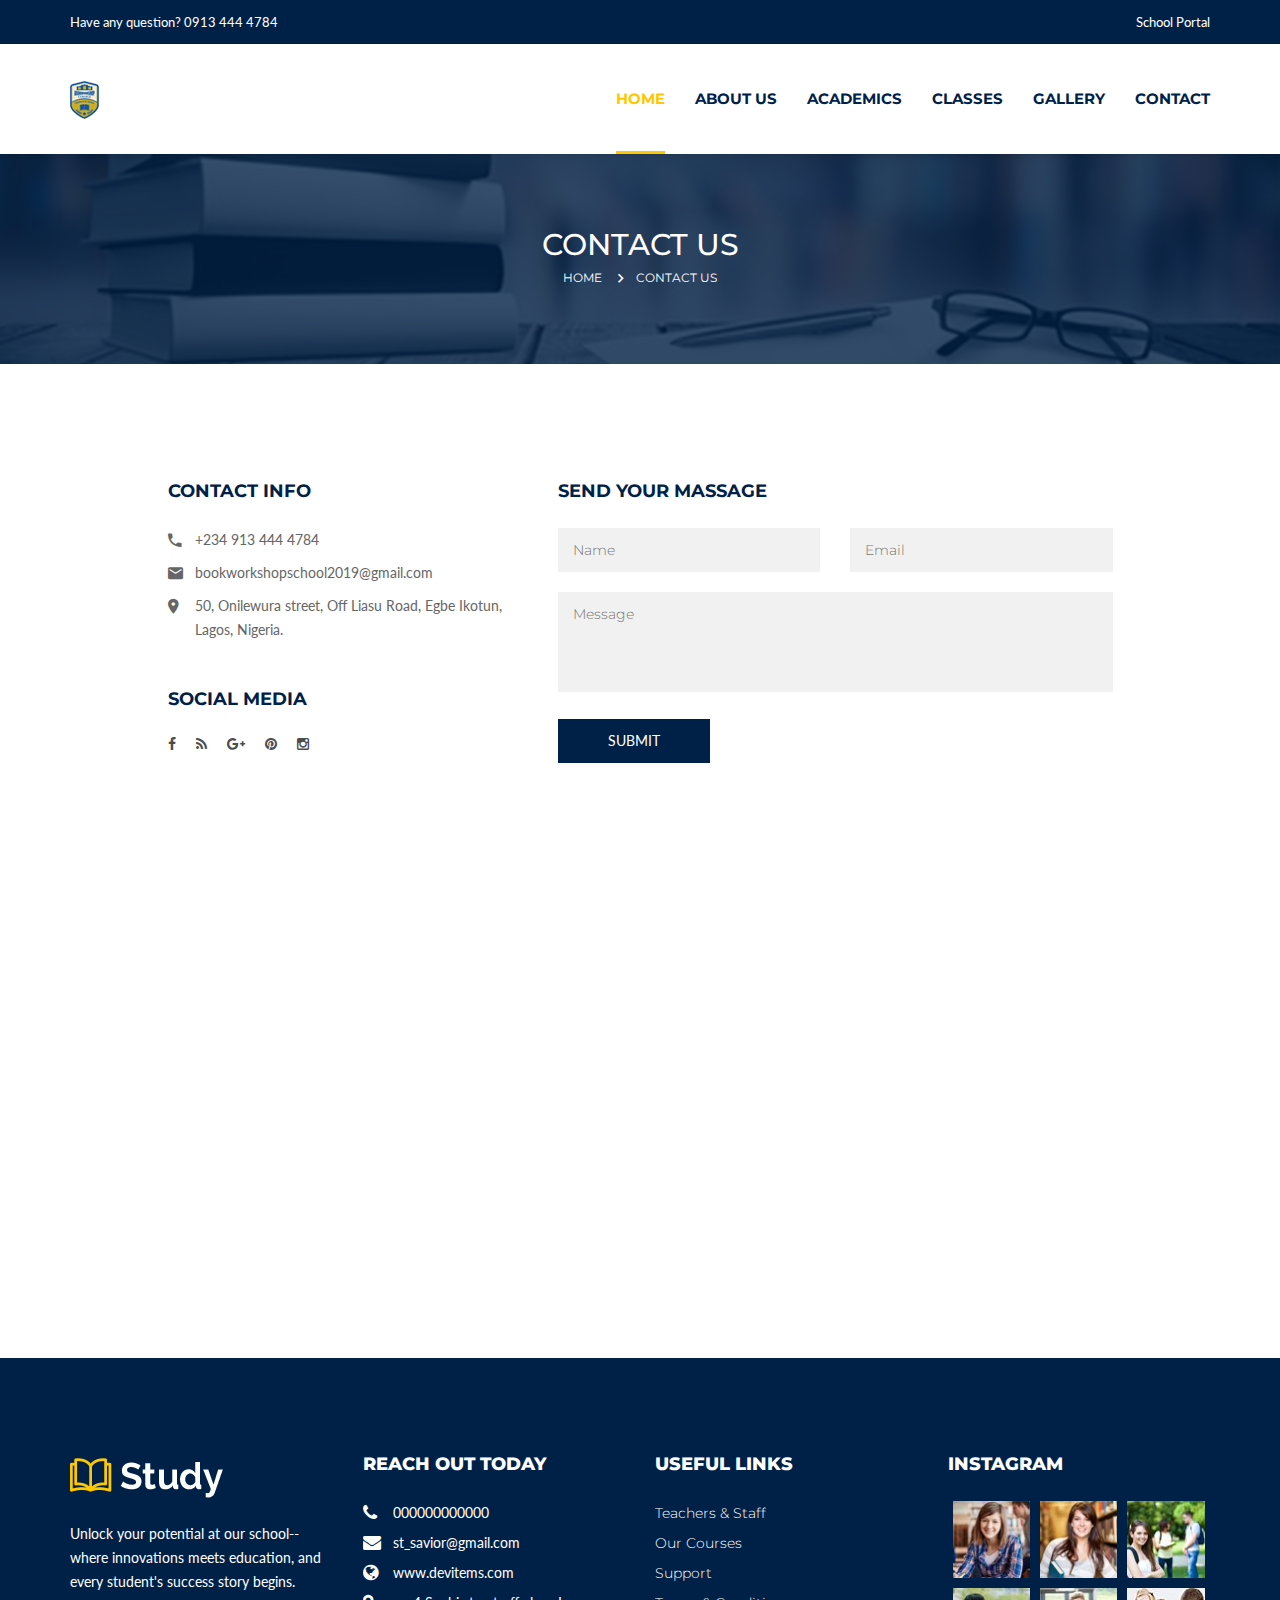
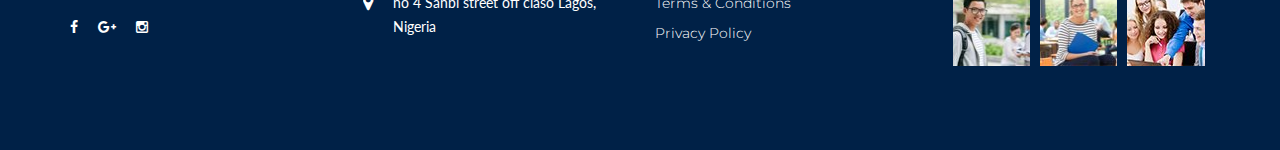
==== contact.html @ 16263ca1 "done" ====
<!doctype html>
<html class="no-js" lang="en">

<!-- Mirrored from htmldemo.net/study/study/contact.html by HTTrack Website Copier/3.x [XR&CO'2014], Wed, 28 Feb 2024 09:26:47 GMT -->
<head>
    <meta charset="utf-8">
    <meta http-equiv="x-ua-compatible" content="ie=edge">
    <title> Bookworkshop Schools | Contact </title>
    <meta name="description" content="">
    <meta name="viewport" content="width=device-width, initial-scale=1">
    
    <!-- favicon -->		
    <link rel="shortcut icon" type="image/x-icon" href="img/logo/logo.png">
    
    <!-- Bootstrap CSS -->		
    <link rel="stylesheet" href="css/bootstrap.min.css">
    
    <!-- Icon Font CSS -->
    <link rel="stylesheet" href="css/font-awesome.min.css">
    <link rel="stylesheet" href="css/material-design-iconic-font.min.css">
    
    <!-- Plugins CSS -->
    <link rel="stylesheet" href="css/plugins.css">

    <!-- Style CSS -->
    <link rel="stylesheet" href="style.css">

    <!-- Responsive CSS -->
    <link rel="stylesheet" href="css/responsive.css">

    <!-- Modernizr JS -->		
    <script src="js/vendor/modernizr-3.11.2.min.js"></script>
</head>
<body>

<!-- Header Area Start -->
<header class="header-area section">
    <!-- Header Top -->
    <div class="header-top section">
        <div class="container">
            <div class="row">
                <!-- Header Top Left -->
                <div class="header-top-left text-start col-7">
                    <p>Have any question? 0913 444 4784</p>
                </div>
                <!-- Header Top Right -->
                <div class="header-top-right text-end col-5">
                    <ul>
                        <li><a href="#">School Portal</a></li>
                    </ul>
                </div>
            </div>
        </div>
    </div>
    <!-- Header Bottom -->
    <div class="header-bottom bg-white sticker section sticker">
        <div class="container">
            <div class="row">
                <div class="col-sm-12">
                       <!-- Header Logo -->
                    <div class="header-logo float-start">
                        <a href="index.html"><img src="img/logo/logo.png" alt="logo"></a>
                    </div>
                    <!-- Header Buttons -->
                    <!-- <div class="header-buttons float-end">
                        <div class="header-search float-start">
                            <button class="search-toggle"><i class="zmdi zmdi-search"></i></button>
                            <div class="search-form">
                                <form action="#">
                                    <input type="text" placeholder="Search here..." name="search" />
                                    <button type="submit"><i class="zmdi zmdi-search"></i></button>
                                </form>                                
                            </div>
                        </div>
                    </div> -->
                    <!-- Main Menu -->
                    <div class="main-menu float-end hidden-xs">
                        <nav>
                            <ul>
                                <li class="active"><a href="index.html" style="font-size: 15px;"><b>Home</b></a></li>
                                <li><a href="about.html" style="font-size: 15px;"><b>About Us</b></a>
                                <!-- <li><a href="#" style="font-size: 15px;"><b>Primary Section</b></a></li> -->
                                <!-- <li><a href="event.html" style="font-size: 15px;"><b>event</b></a>
                                    <ul class="sub-menu">
                                        <li><a href="event.html">event</a></li>
                                        <li><a href="event-details.html">event Details</a></li>
                                    </ul>
                                </li> -->
                                <li><a href="#" style="font-size: 15px;"><b>Academics</b></a>
                                    <ul class="sub-menu">
                                        <li><a href="#"><b>Primary Section</b></a></li>
                                        <!-- <li><a href="facilities.html"><b>School Facilities</b></a></li> -->
                                        <li><a href="staff.html"><b>Our Staff</b></a></li>
                                    </ul>
                                </li>
                                <li><a href="news.html" style="font-size: 15px;"><b>Classes</b></a></li>
                                <li><a href="gallery.html" style="font-size: 15px;"><b>gallery</b></a></li>
                                <li><a href="contact.html" style="font-size: 15px;"><b>Contact</b></a></li>
                            </ul>
                        </nav>
                    </div>
                    <!-- Mobile Menu -->
                    <div class="mobile-menu"></div>
                </div>
            </div>
        </div>
    </div>   
</header>
<!-- End of Header Area -->

<!-- Page Banner Area Start -->
<div class="page-banner-area overlay section">
    <div class="container">
        <div class="row">
            <!-- Page Banner -->
            <div class="page-banner text-center col-xs-12">
                <h1>contact us</h1>
                <!-- Breadcrumb -->
                <ul class="breadcrumb">
                    <li><a href="index.html">Home</a></li>
                    <li><a href="#">contact us</a></li>
                </ul>
            </div>
        </div>
    </div>
</div>
<!-- End of Page Banner Area -->

<!-- Contact Area Start -->
<div class="contact-area bg-white section pt-120 pb-70">
    <div class="container">
        <div class="contact-wrapper row">
            <div class="col-md-4 offset-lg-1 col-sm-5 col-xs-12 mb-50">
                <!-- Contact Info -->
                <h4>contact info</h4>
                <div class="contact-info">
                    <p><i class="zmdi zmdi-phone"></i><span>+234 913 444 4784</span></p>
                    <p><i class="zmdi zmdi-email"></i><span>bookworkshopschool2019@gmail.com</span></p>
                    <p><i class="zmdi zmdi-pin"></i><span>50, Onilewura street, Off Liasu Road, Egbe Ikotun, Lagos, Nigeria.</span></p>
                </div>
                <!-- Contact Social -->
                <h4>social media</h4>
                <div class="contact-social fix">
                    <a href="www.facebook.html"><i class="fa fa-facebook"></i></a>
                    <a href="#"><i class="fa fa-rss"></i></a>
                    <a href="www.plus.google.html"><i class="fa fa-google-plus"></i></a>
                    <a href="www.pinterest.html"><i class="fa fa-pinterest"></i></a>
                    <a href="www.instagram.html"><i class="fa fa-instagram"></i></a>
                </div>
            </div>
            <!-- Contact Form -->
            <div class="col-lg-6 col-md-8 col-sm-7 col-xs-12">
                <h4>send your massage</h4>
                <form id="contact-form" class="contact-form" action="https://whizthemes.com/mail-php/other/mail.php" method="post">
                    <div class="row">
                        <div class="col-md-6 col-12 mb-20">
                            <input type="text" name="con_name" id="name" placeholder="Name">
                        </div>
                        <div class="col-md-6 col-12 mb-20">
                            <input type="email" name="con_email" id="mail" placeholder="Email">
                        </div>
                        <div class="col-12 mb-20">
                            <textarea name="con_message" id="message" cols="30" rows="10" placeholder="Message"></textarea>
                        </div>
                        <div class="col-12">
                            <button class="btn-submit" type="submit">Submit</button>
                        </div>
                    </div>
                </form>
                <div class="form-message"></div>
            </div>
        </div>
    </div>
</div>
<!-- End of Contact Area -->
       
<!-- Google Map Area Start -->
<div class="section contactMap">
    <iframe src="https://www.google.com/maps/embed?pb=!1m18!1m12!1m3!1d2224905.8379164026!2d-63.27089988050263!3d-2.8569688249815943!2m3!1f0!2f0!3f0!3m2!1i1024!2i768!4f13.1!3m3!1m2!1s0x91e8605342744385%3A0x3d3c6dc1394a7fc7!2sAmazon%20Rainforest!5e0!3m2!1sen!2sbd!4v1635401091721!5m2!1sen!2sbd" style="border:0;" allowfullscreen="" loading="lazy"></iframe>
</div>
<!-- End of Google Map Area -->
       
<!-- Footer Top Area Start -->
<div class="footer-top-area section pt-100 pb-0 pb-xl-4">
    <div class="container">
        <div class="row">
            <!-- Footer Widget -->
            <div class="footer-widget col-lg-3 col-md-6 col-12 mb-50">
                <a class="footer-logo" href="index.html"><img src="img/logo/footer.png" alt="Image"></a>
                <p>Unlock your potential at our school-- where innovations meets education, and every student's success story begins. </p>
                <div class="footer-social">
                    <a target="_blank" rel="noopener" href="https://www.facebook.com/"><i class="fa fa-facebook"></i></a>
                    <!-- <a target="_blank" rel="noopener" href="https://www.rss.com/"><i class="fa fa-rss"></i></a> -->
                    <a target="_blank" rel="noopener" href="https://www.plus.google.com/"><i class="fa fa-google-plus"></i></a>
                    <!-- <a target="_blank" rel="noopener" href="https://www.pinterest.com/"><i class="fa fa-pinterest"></i></a> -->
                    <a target="_blank" rel="noopener" href="https://www.instagram.com/"><i class="fa fa-instagram"></i></a>
                </div>
            </div>
            <!-- Footer Widget -->
            <div class="footer-widget col-lg-3 col-md-6 col-12 mb-50">
                <h3>REACH OUT TODAY</h3>
                <ul>
                    <li><i class="fa fa-phone"></i> <span>000000000000</span></li>
                    <li><i class="fa fa-envelope"></i> <span>st_savior@gmail.com</span></li>
                    <li><i class="fa fa-globe"></i> <span>www.devitems.com</span></li>
                    <li><i class="fa fa-map-marker"></i> <span>no 4 Sanbi street off claso Lagos, Nigeria</span></li>
                </ul>
            </div>
            <!-- Footer Widget -->
            <div class="footer-widget col-lg-3 col-md-6 col-12 mb-50">
                <h3>Useful Links</h3>
                <ul>
                    <li><a href="about.html">Teachers &amp; Staff</a></li>
                    <li><a href="course-details.html">Our Courses</a></li>
                    <!-- <li><a href="courses.html">Courses Categories</a></li> -->
                    <li><a href="contact.html">Support</a></li>
                    <li><a href="contact.html">Terms &amp; Conditions</a></li>
                    <li><a href="contact.html">Privacy Policy</a></li>
                </ul>
            </div>
            <!-- Footer Widget -->
            <div class="footer-widget col-lg-3 col-md-6 col-sm-8 col-12 mb-50">
                <h3>Instagram</h3>
                <div class="instagram-widget">
                    <div><a target="_blank" rel="noopener" href="https://www.instagram.com/"><img src="img/instagram/1.jpg" alt="Image"></a></div>
                    <div><a target="_blank" rel="noopener" href="https://www.instagram.com/"><img src="img/instagram/2.jpg" alt="Image"></a></div>
                    <div><a target="_blank" rel="noopener" href="https://www.instagram.com/"><img src="img/instagram/3.jpg" alt="Image"></a></div>
                    <div><a target="_blank" rel="noopener" href="https://www.instagram.com/"><img src="img/instagram/4.jpg" alt="Image"></a></div>
                    <div><a target="_blank" rel="noopener" href="https://www.instagram.com/"><img src="img/instagram/5.jpg" alt="Image"></a></div>
                    <div><a target="_blank" rel="noopener" href="https://www.instagram.com/"><img src="img/instagram/6.jpg" alt="Image"></a></div>
                </div>
            </div>
        </div>
    </div>
</div>
<!--End of Footer Top Area-->

<!-- Footer Bottom Area Start -->
<!-- <footer class="footer-bottom-area section">
    <div class="container">
        <div class="row">
            <div class="text-start col-md-6 col-sm-12">
                <p class="copyright">© 2022  Study. Made with <i class="fa fa-heart"></i> By <a target="_blank" href="https://hasthemes.com/">HasThemes</a></p>
            </div>
            <div class="text-end col-md-6 col-sm-12">
                <p><a href="contact.html">Privacy Policy</a> , <a href="contact.html">Terms &amp; Conditions</a></p>
            </div>
        </div>
    </div>
</footer> -->
<!-- End of Footer Bottom Area -->

<!-- jquery -->		
<script src="js/vendor/jquery-3.6.0.min.js"></script>
<script src="js/vendor/jquery-migrate-3.3.2.min.js"></script>

<!-- bootstrap JS -->		
<script src="js/bootstrap.bundle.min.js"></script>

<!-- plugins JS -->		
<script src="js/plugins.js"></script>

<!-- main JS
============================================ -->		
<script src="js/main.js"></script>
</body>

<!-- Mirrored from htmldemo.net/study/study/contact.html by HTTrack Website Copier/3.x [XR&CO'2014], Wed, 28 Feb 2024 09:26:48 GMT -->
</html>
---- css/material-design-iconic-font.min.css ----
@font-face{font-family:Material-Design-Iconic-Font;src:url(../fonts/Material-Design-Iconic-Fontd1f1.woff2?v=2.2.0) format('woff2'),url(../fonts/Material-Design-Iconic-Fontd1f1.woff?v=2.2.0) format('woff'),url(../fonts/Material-Design-Iconic-Fontd1f1.ttf?v=2.2.0) format('truetype')}.zmdi{display:inline-block;font:normal normal normal 14px/1 'Material-Design-Iconic-Font';font-size:inherit;text-rendering:auto;-webkit-font-smoothing:antialiased;-moz-osx-font-smoothing:grayscale}.zmdi-hc-lg{font-size:1.33333333em;line-height:.75em;vertical-align:-15%}.zmdi-hc-2x{font-size:2em}.zmdi-hc-3x{font-size:3em}.zmdi-hc-4x{font-size:4em}.zmdi-hc-5x{font-size:5em}.zmdi-hc-fw{width:1.28571429em;text-align:center}.zmdi-hc-ul{padding-left:0;margin-left:2.14285714em;list-style-type:none}.zmdi-hc-ul>li{position:relative}.zmdi-hc-li{position:absolute;left:-2.14285714em;width:2.14285714em;top:.14285714em;text-align:center}.zmdi-hc-li.zmdi-hc-lg{left:-1.85714286em}.zmdi-hc-border{padding:.1em .25em;border:solid .1em #9e9e9e;border-radius:2px}.zmdi-hc-border-circle{padding:.1em .25em;border:solid .1em #9e9e9e;border-radius:50%}.zmdi.pull-left{float:left;margin-right:.15em}.zmdi.pull-right{float:right;margin-left:.15em}.zmdi-hc-spin{-webkit-animation:zmdi-spin 1.5s infinite linear;animation:zmdi-spin 1.5s infinite linear}.zmdi-hc-spin-reverse{-webkit-animation:zmdi-spin-reverse 1.5s infinite linear;animation:zmdi-spin-reverse 1.5s infinite linear}@-webkit-keyframes zmdi-spin{0%{-webkit-transform:rotate(0deg);transform:rotate(0deg)}100%{-webkit-transform:rotate(359deg);transform:rotate(359deg)}}@keyframes zmdi-spin{0%{-webkit-transform:rotate(0deg);transform:rotate(0deg)}100%{-webkit-transform:rotate(359deg);transform:rotate(359deg)}}@-webkit-keyframes zmdi-spin-reverse{0%{-webkit-transform:rotate(0deg);transform:rotate(0deg)}100%{-webkit-transform:rotate(-359deg);transform:rotate(-359deg)}}@keyframes zmdi-spin-reverse{0%{-webkit-transform:rotate(0deg);transform:rotate(0deg)}100%{-webkit-transform:rotate(-359deg);transform:rotate(-359deg)}}.zmdi-hc-rotate-90{-webkit-transform:rotate(90deg);-ms-transform:rotate(90deg);transform:rotate(90deg)}.zmdi-hc-rotate-180{-webkit-transform:rotate(180deg);-ms-transform:rotate(180deg);transform:rotate(180deg)}.zmdi-hc-rotate-270{-webkit-transform:rotate(270deg);-ms-transform:rotate(270deg);transform:rotate(270deg)}.zmdi-hc-flip-horizontal{-webkit-transform:scale(-1,1);-ms-transform:scale(-1,1);transform:scale(-1,1)}.zmdi-hc-flip-vertical{-webkit-transform:scale(1,-1);-ms-transform:scale(1,-1);transform:scale(1,-1)}.zmdi-hc-stack{position:relative;display:inline-block;width:2em;height:2em;line-height:2em;vertical-align:middle}.zmdi-hc-stack-1x,.zmdi-hc-stack-2x{position:absolute;left:0;width:100%;text-align:center}.zmdi-hc-stack-1x{line-height:inherit}.zmdi-hc-stack-2x{font-size:2em}.zmdi-hc-inverse{color:#fff}.zmdi-3d-rotation:before{content:'\f101'}.zmdi-airplane-off:before{content:'\f102'}.zmdi-airplane:before{content:'\f103'}.zmdi-album:before{content:'\f104'}.zmdi-archive:before{content:'\f105'}.zmdi-assignment-account:before{content:'\f106'}.zmdi-assignment-alert:before{content:'\f107'}.zmdi-assignment-check:before{content:'\f108'}.zmdi-assignment-o:before{content:'\f109'}.zmdi-assignment-return:before{content:'\f10a'}.zmdi-assignment-returned:before{content:'\f10b'}.zmdi-assignment:before{content:'\f10c'}.zmdi-attachment-alt:before{content:'\f10d'}.zmdi-attachment:before{content:'\f10e'}.zmdi-audio:before{content:'\f10f'}.zmdi-badge-check:before{content:'\f110'}.zmdi-balance-wallet:before{content:'\f111'}.zmdi-balance:before{content:'\f112'}.zmdi-battery-alert:before{content:'\f113'}.zmdi-battery-flash:before{content:'\f114'}.zmdi-battery-unknown:before{content:'\f115'}.zmdi-battery:before{content:'\f116'}.zmdi-bike:before{content:'\f117'}.zmdi-block-alt:before{content:'\f118'}.zmdi-block:before{content:'\f119'}.zmdi-boat:before{content:'\f11a'}.zmdi-book-image:before{content:'\f11b'}.zmdi-book:before{content:'\f11c'}.zmdi-bookmark-outline:before{content:'\f11d'}.zmdi-bookmark:before{content:'\f11e'}.zmdi-brush:before{content:'\f11f'}.zmdi-bug:before{content:'\f120'}.zmdi-bus:before{content:'\f121'}.zmdi-cake:before{content:'\f122'}.zmdi-car-taxi:before{content:'\f123'}.zmdi-car-wash:before{content:'\f124'}.zmdi-car:before{content:'\f125'}.zmdi-card-giftcard:before{content:'\f126'}.zmdi-card-membership:before{content:'\f127'}.zmdi-card-travel:before{content:'\f128'}.zmdi-card:before{content:'\f129'}.zmdi-case-check:before{content:'\f12a'}.zmdi-case-download:before{content:'\f12b'}.zmdi-case-play:before{content:'\f12c'}.zmdi-case:before{content:'\f12d'}.zmdi-cast-connected:before{content:'\f12e'}.zmdi-cast:before{content:'\f12f'}.zmdi-chart-donut:before{content:'\f130'}.zmdi-chart:before{content:'\f131'}.zmdi-city-alt:before{content:'\f132'}.zmdi-city:before{content:'\f133'}.zmdi-close-circle-o:before{content:'\f134'}.zmdi-close-circle:before{content:'\f135'}.zmdi-close:before{content:'\f136'}.zmdi-cocktail:before{content:'\f137'}.zmdi-code-setting:before{content:'\f138'}.zmdi-code-smartphone:before{content:'\f139'}.zmdi-code:before{content:'\f13a'}.zmdi-coffee:before{content:'\f13b'}.zmdi-collection-bookmark:before{content:'\f13c'}.zmdi-collection-case-play:before{content:'\f13d'}.zmdi-collection-folder-image:before{content:'\f13e'}.zmdi-collection-image-o:before{content:'\f13f'}.zmdi-collection-image:before{content:'\f140'}.zmdi-collection-item-1:before{content:'\f141'}.zmdi-collection-item-2:before{content:'\f142'}.zmdi-collection-item-3:before{content:'\f143'}.zmdi-collection-item-4:before{content:'\f144'}.zmdi-collection-item-5:before{content:'\f145'}.zmdi-collection-item-6:before{content:'\f146'}.zmdi-collection-item-7:before{content:'\f147'}.zmdi-collection-item-8:before{content:'\f148'}.zmdi-collection-item-9-plus:before{content:'\f149'}.zmdi-collection-item-9:before{content:'\f14a'}.zmdi-collection-item:before{content:'\f14b'}.zmdi-collection-music:before{content:'\f14c'}.zmdi-collection-pdf:before{content:'\f14d'}.zmdi-collection-plus:before{content:'\f14e'}.zmdi-collection-speaker:before{content:'\f14f'}.zmdi-collection-text:before{content:'\f150'}.zmdi-collection-video:before{content:'\f151'}.zmdi-compass:before{content:'\f152'}.zmdi-cutlery:before{content:'\f153'}.zmdi-delete:before{content:'\f154'}.zmdi-dialpad:before{content:'\f155'}.zmdi-dns:before{content:'\f156'}.zmdi-drink:before{content:'\f157'}.zmdi-edit:before{content:'\f158'}.zmdi-email-open:before{content:'\f159'}.zmdi-email:before{content:'\f15a'}.zmdi-eye-off:before{content:'\f15b'}.zmdi-eye:before{content:'\f15c'}.zmdi-eyedropper:before{content:'\f15d'}.zmdi-favorite-outline:before{content:'\f15e'}.zmdi-favorite:before{content:'\f15f'}.zmdi-filter-list:before{content:'\f160'}.zmdi-fire:before{content:'\f161'}.zmdi-flag:before{content:'\f162'}.zmdi-flare:before{content:'\f163'}.zmdi-flash-auto:before{content:'\f164'}.zmdi-flash-off:before{content:'\f165'}.zmdi-flash:before{content:'\f166'}.zmdi-flip:before{content:'\f167'}.zmdi-flower-alt:before{content:'\f168'}.zmdi-flower:before{content:'\f169'}.zmdi-font:before{content:'\f16a'}.zmdi-fullscreen-alt:before{content:'\f16b'}.zmdi-fullscreen-exit:before{content:'\f16c'}.zmdi-fullscreen:before{content:'\f16d'}.zmdi-functions:before{content:'\f16e'}.zmdi-gas-station:before{content:'\f16f'}.zmdi-gesture:before{content:'\f170'}.zmdi-globe-alt:before{content:'\f171'}.zmdi-globe-lock:before{content:'\f172'}.zmdi-globe:before{content:'\f173'}.zmdi-graduation-cap:before{content:'\f174'}.zmdi-home:before{content:'\f175'}.zmdi-hospital-alt:before{content:'\f176'}.zmdi-hospital:before{content:'\f177'}.zmdi-hotel:before{content:'\f178'}.zmdi-hourglass-alt:before{content:'\f179'}.zmdi-hourglass-outline:before{content:'\f17a'}.zmdi-hourglass:before{content:'\f17b'}.zmdi-http:before{content:'\f17c'}.zmdi-image-alt:before{content:'\f17d'}.zmdi-image-o:before{content:'\f17e'}.zmdi-image:before{content:'\f17f'}.zmdi-inbox:before{content:'\f180'}.zmdi-invert-colors-off:before{content:'\f181'}.zmdi-invert-colors:before{content:'\f182'}.zmdi-key:before{content:'\f183'}.zmdi-label-alt-outline:before{content:'\f184'}.zmdi-label-alt:before{content:'\f185'}.zmdi-label-heart:before{content:'\f186'}.zmdi-label:before{content:'\f187'}.zmdi-labels:before{content:'\f188'}.zmdi-lamp:before{content:'\f189'}.zmdi-landscape:before{content:'\f18a'}.zmdi-layers-off:before{content:'\f18b'}.zmdi-layers:before{content:'\f18c'}.zmdi-library:before{content:'\f18d'}.zmdi-link:before{content:'\f18e'}.zmdi-lock-open:before{content:'\f18f'}.zmdi-lock-outline:before{content:'\f190'}.zmdi-lock:before{content:'\f191'}.zmdi-mail-reply-all:before{content:'\f192'}.zmdi-mail-reply:before{content:'\f193'}.zmdi-mail-send:before{content:'\f194'}.zmdi-mall:before{content:'\f195'}.zmdi-map:before{content:'\f196'}.zmdi-menu:before{content:'\f197'}.zmdi-money-box:before{content:'\f198'}.zmdi-money-off:before{content:'\f199'}.zmdi-money:before{content:'\f19a'}.zmdi-more-vert:before{content:'\f19b'}.zmdi-more:before{content:'\f19c'}.zmdi-movie-alt:before{content:'\f19d'}.zmdi-movie:before{content:'\f19e'}.zmdi-nature-people:before{content:'\f19f'}.zmdi-nature:before{content:'\f1a0'}.zmdi-navigation:before{content:'\f1a1'}.zmdi-open-in-browser:before{content:'\f1a2'}.zmdi-open-in-new:before{content:'\f1a3'}.zmdi-palette:before{content:'\f1a4'}.zmdi-parking:before{content:'\f1a5'}.zmdi-pin-account:before{content:'\f1a6'}.zmdi-pin-assistant:before{content:'\f1a7'}.zmdi-pin-drop:before{content:'\f1a8'}.zmdi-pin-help:before{content:'\f1a9'}.zmdi-pin-off:before{content:'\f1aa'}.zmdi-pin:before{content:'\f1ab'}.zmdi-pizza:before{content:'\f1ac'}.zmdi-plaster:before{content:'\f1ad'}.zmdi-power-setting:before{content:'\f1ae'}.zmdi-power:before{content:'\f1af'}.zmdi-print:before{content:'\f1b0'}.zmdi-puzzle-piece:before{content:'\f1b1'}.zmdi-quote:before{content:'\f1b2'}.zmdi-railway:before{content:'\f1b3'}.zmdi-receipt:before{content:'\f1b4'}.zmdi-refresh-alt:before{content:'\f1b5'}.zmdi-refresh-sync-alert:before{content:'\f1b6'}.zmdi-refresh-sync-off:before{content:'\f1b7'}.zmdi-refresh-sync:before{content:'\f1b8'}.zmdi-refresh:before{content:'\f1b9'}.zmdi-roller:before{content:'\f1ba'}.zmdi-ruler:before{content:'\f1bb'}.zmdi-scissors:before{content:'\f1bc'}.zmdi-screen-rotation-lock:before{content:'\f1bd'}.zmdi-screen-rotation:before{content:'\f1be'}.zmdi-search-for:before{content:'\f1bf'}.zmdi-search-in-file:before{content:'\f1c0'}.zmdi-search-in-page:before{content:'\f1c1'}.zmdi-search-replace:before{content:'\f1c2'}.zmdi-search:before{content:'\f1c3'}.zmdi-seat:before{content:'\f1c4'}.zmdi-settings-square:before{content:'\f1c5'}.zmdi-settings:before{content:'\f1c6'}.zmdi-shield-check:before{content:'\f1c7'}.zmdi-shield-security:before{content:'\f1c8'}.zmdi-shopping-basket:before{content:'\f1c9'}.zmdi-shopping-cart-plus:before{content:'\f1ca'}.zmdi-shopping-cart:before{content:'\f1cb'}.zmdi-sign-in:before{content:'\f1cc'}.zmdi-sort-amount-asc:before{content:'\f1cd'}.zmdi-sort-amount-desc:before{content:'\f1ce'}.zmdi-sort-asc:before{content:'\f1cf'}.zmdi-sort-desc:before{content:'\f1d0'}.zmdi-spellcheck:before{content:'\f1d1'}.zmdi-storage:before{content:'\f1d2'}.zmdi-store-24:before{content:'\f1d3'}.zmdi-store:before{content:'\f1d4'}.zmdi-subway:before{content:'\f1d5'}.zmdi-sun:before{content:'\f1d6'}.zmdi-tab-unselected:before{content:'\f1d7'}.zmdi-tab:before{content:'\f1d8'}.zmdi-tag-close:before{content:'\f1d9'}.zmdi-tag-more:before{content:'\f1da'}.zmdi-tag:before{content:'\f1db'}.zmdi-thumb-down:before{content:'\f1dc'}.zmdi-thumb-up-down:before{content:'\f1dd'}.zmdi-thumb-up:before{content:'\f1de'}.zmdi-ticket-star:before{content:'\f1df'}.zmdi-toll:before{content:'\f1e0'}.zmdi-toys:before{content:'\f1e1'}.zmdi-traffic:before{content:'\f1e2'}.zmdi-translate:before{content:'\f1e3'}.zmdi-triangle-down:before{content:'\f1e4'}.zmdi-triangle-up:before{content:'\f1e5'}.zmdi-truck:before{content:'\f1e6'}.zmdi-turning-sign:before{content:'\f1e7'}.zmdi-wallpaper:before{content:'\f1e8'}.zmdi-washing-machine:before{content:'\f1e9'}.zmdi-window-maximize:before{content:'\f1ea'}.zmdi-window-minimize:before{content:'\f1eb'}.zmdi-window-restore:before{content:'\f1ec'}.zmdi-wrench:before{content:'\f1ed'}.zmdi-zoom-in:before{content:'\f1ee'}.zmdi-zoom-out:before{content:'\f1ef'}.zmdi-alert-circle-o:before{content:'\f1f0'}.zmdi-alert-circle:before{content:'\f1f1'}.zmdi-alert-octagon:before{content:'\f1f2'}.zmdi-alert-polygon:before{content:'\f1f3'}.zmdi-alert-triangle:before{content:'\f1f4'}.zmdi-help-outline:before{content:'\f1f5'}.zmdi-help:before{content:'\f1f6'}.zmdi-info-outline:before{content:'\f1f7'}.zmdi-info:before{content:'\f1f8'}.zmdi-notifications-active:before{content:'\f1f9'}.zmdi-notifications-add:before{content:'\f1fa'}.zmdi-notifications-none:before{content:'\f1fb'}.zmdi-notifications-off:before{content:'\f1fc'}.zmdi-notifications-paused:before{content:'\f1fd'}.zmdi-notifications:before{content:'\f1fe'}.zmdi-account-add:before{content:'\f1ff'}.zmdi-account-box-mail:before{content:'\f200'}.zmdi-account-box-o:before{content:'\f201'}.zmdi-account-box-phone:before{content:'\f202'}.zmdi-account-box:before{content:'\f203'}.zmdi-account-calendar:before{content:'\f204'}.zmdi-account-circle:before{content:'\f205'}.zmdi-account-o:before{content:'\f206'}.zmdi-account:before{content:'\f207'}.zmdi-accounts-add:before{content:'\f208'}.zmdi-accounts-alt:before{content:'\f209'}.zmdi-accounts-list-alt:before{content:'\f20a'}.zmdi-accounts-list:before{content:'\f20b'}.zmdi-accounts-outline:before{content:'\f20c'}.zmdi-accounts:before{content:'\f20d'}.zmdi-face:before{content:'\f20e'}.zmdi-female:before{content:'\f20f'}.zmdi-male-alt:before{content:'\f210'}.zmdi-male-female:before{content:'\f211'}.zmdi-male:before{content:'\f212'}.zmdi-mood-bad:before{content:'\f213'}.zmdi-mood:before{content:'\f214'}.zmdi-run:before{content:'\f215'}.zmdi-walk:before{content:'\f216'}.zmdi-cloud-box:before{content:'\f217'}.zmdi-cloud-circle:before{content:'\f218'}.zmdi-cloud-done:before{content:'\f219'}.zmdi-cloud-download:before{content:'\f21a'}.zmdi-cloud-off:before{content:'\f21b'}.zmdi-cloud-outline-alt:before{content:'\f21c'}.zmdi-cloud-outline:before{content:'\f21d'}.zmdi-cloud-upload:before{content:'\f21e'}.zmdi-cloud:before{content:'\f21f'}.zmdi-download:before{content:'\f220'}.zmdi-file-plus:before{content:'\f221'}.zmdi-file-text:before{content:'\f222'}.zmdi-file:before{content:'\f223'}.zmdi-folder-outline:before{content:'\f224'}.zmdi-folder-person:before{content:'\f225'}.zmdi-folder-star-alt:before{content:'\f226'}.zmdi-folder-star:before{content:'\f227'}.zmdi-folder:before{content:'\f228'}.zmdi-gif:before{content:'\f229'}.zmdi-upload:before{content:'\f22a'}.zmdi-border-all:before{content:'\f22b'}.zmdi-border-bottom:before{content:'\f22c'}.zmdi-border-clear:before{content:'\f22d'}.zmdi-border-color:before{content:'\f22e'}.zmdi-border-horizontal:before{content:'\f22f'}.zmdi-border-inner:before{content:'\f230'}.zmdi-border-left:before{content:'\f231'}.zmdi-border-outer:before{content:'\f232'}.zmdi-border-right:before{content:'\f233'}.zmdi-border-style:before{content:'\f234'}.zmdi-border-top:before{content:'\f235'}.zmdi-border-vertical:before{content:'\f236'}.zmdi-copy:before{content:'\f237'}.zmdi-crop:before{content:'\f238'}.zmdi-format-align-center:before{content:'\f239'}.zmdi-format-align-justify:before{content:'\f23a'}.zmdi-format-align-left:before{content:'\f23b'}.zmdi-format-align-right:before{content:'\f23c'}.zmdi-format-bold:before{content:'\f23d'}.zmdi-format-clear-all:before{content:'\f23e'}.zmdi-format-clear:before{content:'\f23f'}.zmdi-format-color-fill:before{content:'\f240'}.zmdi-format-color-reset:before{content:'\f241'}.zmdi-format-color-text:before{content:'\f242'}.zmdi-format-indent-decrease:before{content:'\f243'}.zmdi-format-indent-increase:before{content:'\f244'}.zmdi-format-italic:before{content:'\f245'}.zmdi-format-line-spacing:before{content:'\f246'}.zmdi-format-list-bulleted:before{content:'\f247'}.zmdi-format-list-numbered:before{content:'\f248'}.zmdi-format-ltr:before{content:'\f249'}.zmdi-format-rtl:before{content:'\f24a'}.zmdi-format-size:before{content:'\f24b'}.zmdi-format-strikethrough-s:before{content:'\f24c'}.zmdi-format-strikethrough:before{content:'\f24d'}.zmdi-format-subject:before{content:'\f24e'}.zmdi-format-underlined:before{content:'\f24f'}.zmdi-format-valign-bottom:before{content:'\f250'}.zmdi-format-valign-center:before{content:'\f251'}.zmdi-format-valign-top:before{content:'\f252'}.zmdi-redo:before{content:'\f253'}.zmdi-select-all:before{content:'\f254'}.zmdi-space-bar:before{content:'\f255'}.zmdi-text-format:before{content:'\f256'}.zmdi-transform:before{content:'\f257'}.zmdi-undo:before{content:'\f258'}.zmdi-wrap-text:before{content:'\f259'}.zmdi-comment-alert:before{content:'\f25a'}.zmdi-comment-alt-text:before{content:'\f25b'}.zmdi-comment-alt:before{content:'\f25c'}.zmdi-comment-edit:before{content:'\f25d'}.zmdi-comment-image:before{content:'\f25e'}.zmdi-comment-list:before{content:'\f25f'}.zmdi-comment-more:before{content:'\f260'}.zmdi-comment-outline:before{content:'\f261'}.zmdi-comment-text-alt:before{content:'\f262'}.zmdi-comment-text:before{content:'\f263'}.zmdi-comment-video:before{content:'\f264'}.zmdi-comment:before{content:'\f265'}.zmdi-comments:before{content:'\f266'}.zmdi-check-all:before{content:'\f267'}.zmdi-check-circle-u:before{content:'\f268'}.zmdi-check-circle:before{content:'\f269'}.zmdi-check-square:before{content:'\f26a'}.zmdi-check:before{content:'\f26b'}.zmdi-circle-o:before{content:'\f26c'}.zmdi-circle:before{content:'\f26d'}.zmdi-dot-circle-alt:before{content:'\f26e'}.zmdi-dot-circle:before{content:'\f26f'}.zmdi-minus-circle-outline:before{content:'\f270'}.zmdi-minus-circle:before{content:'\f271'}.zmdi-minus-square:before{content:'\f272'}.zmdi-minus:before{content:'\f273'}.zmdi-plus-circle-o-duplicate:before{content:'\f274'}.zmdi-plus-circle-o:before{content:'\f275'}.zmdi-plus-circle:before{content:'\f276'}.zmdi-plus-square:before{content:'\f277'}.zmdi-plus:before{content:'\f278'}.zmdi-square-o:before{content:'\f279'}.zmdi-star-circle:before{content:'\f27a'}.zmdi-star-half:before{content:'\f27b'}.zmdi-star-outline:before{content:'\f27c'}.zmdi-star:before{content:'\f27d'}.zmdi-bluetooth-connected:before{content:'\f27e'}.zmdi-bluetooth-off:before{content:'\f27f'}.zmdi-bluetooth-search:before{content:'\f280'}.zmdi-bluetooth-setting:before{content:'\f281'}.zmdi-bluetooth:before{content:'\f282'}.zmdi-camera-add:before{content:'\f283'}.zmdi-camera-alt:before{content:'\f284'}.zmdi-camera-bw:before{content:'\f285'}.zmdi-camera-front:before{content:'\f286'}.zmdi-camera-mic:before{content:'\f287'}.zmdi-camera-party-mode:before{content:'\f288'}.zmdi-camera-rear:before{content:'\f289'}.zmdi-camera-roll:before{content:'\f28a'}.zmdi-camera-switch:before{content:'\f28b'}.zmdi-camera:before{content:'\f28c'}.zmdi-card-alert:before{content:'\f28d'}.zmdi-card-off:before{content:'\f28e'}.zmdi-card-sd:before{content:'\f28f'}.zmdi-card-sim:before{content:'\f290'}.zmdi-desktop-mac:before{content:'\f291'}.zmdi-desktop-windows:before{content:'\f292'}.zmdi-device-hub:before{content:'\f293'}.zmdi-devices-off:before{content:'\f294'}.zmdi-devices:before{content:'\f295'}.zmdi-dock:before{content:'\f296'}.zmdi-floppy:before{content:'\f297'}.zmdi-gamepad:before{content:'\f298'}.zmdi-gps-dot:before{content:'\f299'}.zmdi-gps-off:before{content:'\f29a'}.zmdi-gps:before{content:'\f29b'}.zmdi-headset-mic:before{content:'\f29c'}.zmdi-headset:before{content:'\f29d'}.zmdi-input-antenna:before{content:'\f29e'}.zmdi-input-composite:before{content:'\f29f'}.zmdi-input-hdmi:before{content:'\f2a0'}.zmdi-input-power:before{content:'\f2a1'}.zmdi-input-svideo:before{content:'\f2a2'}.zmdi-keyboard-hide:before{content:'\f2a3'}.zmdi-keyboard:before{content:'\f2a4'}.zmdi-laptop-chromebook:before{content:'\f2a5'}.zmdi-laptop-mac:before{content:'\f2a6'}.zmdi-laptop:before{content:'\f2a7'}.zmdi-mic-off:before{content:'\f2a8'}.zmdi-mic-outline:before{content:'\f2a9'}.zmdi-mic-setting:before{content:'\f2aa'}.zmdi-mic:before{content:'\f2ab'}.zmdi-mouse:before{content:'\f2ac'}.zmdi-network-alert:before{content:'\f2ad'}.zmdi-network-locked:before{content:'\f2ae'}.zmdi-network-off:before{content:'\f2af'}.zmdi-network-outline:before{content:'\f2b0'}.zmdi-network-setting:before{content:'\f2b1'}.zmdi-network:before{content:'\f2b2'}.zmdi-phone-bluetooth:before{content:'\f2b3'}.zmdi-phone-end:before{content:'\f2b4'}.zmdi-phone-forwarded:before{content:'\f2b5'}.zmdi-phone-in-talk:before{content:'\f2b6'}.zmdi-phone-locked:before{content:'\f2b7'}.zmdi-phone-missed:before{content:'\f2b8'}.zmdi-phone-msg:before{content:'\f2b9'}.zmdi-phone-paused:before{content:'\f2ba'}.zmdi-phone-ring:before{content:'\f2bb'}.zmdi-phone-setting:before{content:'\f2bc'}.zmdi-phone-sip:before{content:'\f2bd'}.zmdi-phone:before{content:'\f2be'}.zmdi-portable-wifi-changes:before{content:'\f2bf'}.zmdi-portable-wifi-off:before{content:'\f2c0'}.zmdi-portable-wifi:before{content:'\f2c1'}.zmdi-radio:before{content:'\f2c2'}.zmdi-reader:before{content:'\f2c3'}.zmdi-remote-control-alt:before{content:'\f2c4'}.zmdi-remote-control:before{content:'\f2c5'}.zmdi-router:before{content:'\f2c6'}.zmdi-scanner:before{content:'\f2c7'}.zmdi-smartphone-android:before{content:'\f2c8'}.zmdi-smartphone-download:before{content:'\f2c9'}.zmdi-smartphone-erase:before{content:'\f2ca'}.zmdi-smartphone-info:before{content:'\f2cb'}.zmdi-smartphone-iphone:before{content:'\f2cc'}.zmdi-smartphone-landscape-lock:before{content:'\f2cd'}.zmdi-smartphone-landscape:before{content:'\f2ce'}.zmdi-smartphone-lock:before{content:'\f2cf'}.zmdi-smartphone-portrait-lock:before{content:'\f2d0'}.zmdi-smartphone-ring:before{content:'\f2d1'}.zmdi-smartphone-setting:before{content:'\f2d2'}.zmdi-smartphone-setup:before{content:'\f2d3'}.zmdi-smartphone:before{content:'\f2d4'}.zmdi-speaker:before{content:'\f2d5'}.zmdi-tablet-android:before{content:'\f2d6'}.zmdi-tablet-mac:before{content:'\f2d7'}.zmdi-tablet:before{content:'\f2d8'}.zmdi-tv-alt-play:before{content:'\f2d9'}.zmdi-tv-list:before{content:'\f2da'}.zmdi-tv-play:before{content:'\f2db'}.zmdi-tv:before{content:'\f2dc'}.zmdi-usb:before{content:'\f2dd'}.zmdi-videocam-off:before{content:'\f2de'}.zmdi-videocam-switch:before{content:'\f2df'}.zmdi-videocam:before{content:'\f2e0'}.zmdi-watch:before{content:'\f2e1'}.zmdi-wifi-alt-2:before{content:'\f2e2'}.zmdi-wifi-alt:before{content:'\f2e3'}.zmdi-wifi-info:before{content:'\f2e4'}.zmdi-wifi-lock:before{content:'\f2e5'}.zmdi-wifi-off:before{content:'\f2e6'}.zmdi-wifi-outline:before{content:'\f2e7'}.zmdi-wifi:before{content:'\f2e8'}.zmdi-arrow-left-bottom:before{content:'\f2e9'}.zmdi-arrow-left:before{content:'\f2ea'}.zmdi-arrow-merge:before{content:'\f2eb'}.zmdi-arrow-missed:before{content:'\f2ec'}.zmdi-arrow-right-top:before{content:'\f2ed'}.zmdi-arrow-right:before{content:'\f2ee'}.zmdi-arrow-split:before{content:'\f2ef'}.zmdi-arrows:before{content:'\f2f0'}.zmdi-caret-down-circle:before{content:'\f2f1'}.zmdi-caret-down:before{content:'\f2f2'}.zmdi-caret-left-circle:before{content:'\f2f3'}.zmdi-caret-left:before{content:'\f2f4'}.zmdi-caret-right-circle:before{content:'\f2f5'}.zmdi-caret-right:before{content:'\f2f6'}.zmdi-caret-up-circle:before{content:'\f2f7'}.zmdi-caret-up:before{content:'\f2f8'}.zmdi-chevron-down:before{content:'\f2f9'}.zmdi-chevron-left:before{content:'\f2fa'}.zmdi-chevron-right:before{content:'\f2fb'}.zmdi-chevron-up:before{content:'\f2fc'}.zmdi-forward:before{content:'\f2fd'}.zmdi-long-arrow-down:before{content:'\f2fe'}.zmdi-long-arrow-left:before{content:'\f2ff'}.zmdi-long-arrow-return:before{content:'\f300'}.zmdi-long-arrow-right:before{content:'\f301'}.zmdi-long-arrow-tab:before{content:'\f302'}.zmdi-long-arrow-up:before{content:'\f303'}.zmdi-rotate-ccw:before{content:'\f304'}.zmdi-rotate-cw:before{content:'\f305'}.zmdi-rotate-left:before{content:'\f306'}.zmdi-rotate-right:before{content:'\f307'}.zmdi-square-down:before{content:'\f308'}.zmdi-square-right:before{content:'\f309'}.zmdi-swap-alt:before{content:'\f30a'}.zmdi-swap-vertical-circle:before{content:'\f30b'}.zmdi-swap-vertical:before{content:'\f30c'}.zmdi-swap:before{content:'\f30d'}.zmdi-trending-down:before{content:'\f30e'}.zmdi-trending-flat:before{content:'\f30f'}.zmdi-trending-up:before{content:'\f310'}.zmdi-unfold-less:before{content:'\f311'}.zmdi-unfold-more:before{content:'\f312'}.zmdi-apps:before{content:'\f313'}.zmdi-grid-off:before{content:'\f314'}.zmdi-grid:before{content:'\f315'}.zmdi-view-agenda:before{content:'\f316'}.zmdi-view-array:before{content:'\f317'}.zmdi-view-carousel:before{content:'\f318'}.zmdi-view-column:before{content:'\f319'}.zmdi-view-comfy:before{content:'\f31a'}.zmdi-view-compact:before{content:'\f31b'}.zmdi-view-dashboard:before{content:'\f31c'}.zmdi-view-day:before{content:'\f31d'}.zmdi-view-headline:before{content:'\f31e'}.zmdi-view-list-alt:before{content:'\f31f'}.zmdi-view-list:before{content:'\f320'}.zmdi-view-module:before{content:'\f321'}.zmdi-view-quilt:before{content:'\f322'}.zmdi-view-stream:before{content:'\f323'}.zmdi-view-subtitles:before{content:'\f324'}.zmdi-view-toc:before{content:'\f325'}.zmdi-view-web:before{content:'\f326'}.zmdi-view-week:before{content:'\f327'}.zmdi-widgets:before{content:'\f328'}.zmdi-alarm-check:before{content:'\f329'}.zmdi-alarm-off:before{content:'\f32a'}.zmdi-alarm-plus:before{content:'\f32b'}.zmdi-alarm-snooze:before{content:'\f32c'}.zmdi-alarm:before{content:'\f32d'}.zmdi-calendar-alt:before{content:'\f32e'}.zmdi-calendar-check:before{content:'\f32f'}.zmdi-calendar-close:before{content:'\f330'}.zmdi-calendar-note:before{content:'\f331'}.zmdi-calendar:before{content:'\f332'}.zmdi-time-countdown:before{content:'\f333'}.zmdi-time-interval:before{content:'\f334'}.zmdi-time-restore-setting:before{content:'\f335'}.zmdi-time-restore:before{content:'\f336'}.zmdi-time:before{content:'\f337'}.zmdi-timer-off:before{content:'\f338'}.zmdi-timer:before{content:'\f339'}.zmdi-android-alt:before{content:'\f33a'}.zmdi-android:before{content:'\f33b'}.zmdi-apple:before{content:'\f33c'}.zmdi-behance:before{content:'\f33d'}.zmdi-codepen:before{content:'\f33e'}.zmdi-dribbble:before{content:'\f33f'}.zmdi-dropbox:before{content:'\f340'}.zmdi-evernote:before{content:'\f341'}.zmdi-facebook-box:before{content:'\f342'}.zmdi-facebook:before{content:'\f343'}.zmdi-github-box:before{content:'\f344'}.zmdi-github:before{content:'\f345'}.zmdi-google-drive:before{content:'\f346'}.zmdi-google-earth:before{content:'\f347'}.zmdi-google-glass:before{content:'\f348'}.zmdi-google-maps:before{content:'\f349'}.zmdi-google-pages:before{content:'\f34a'}.zmdi-google-play:before{content:'\f34b'}.zmdi-google-plus-box:before{content:'\f34c'}.zmdi-google-plus:before{content:'\f34d'}.zmdi-google:before{content:'\f34e'}.zmdi-instagram:before{content:'\f34f'}.zmdi-language-css3:before{content:'\f350'}.zmdi-language-html5:before{content:'\f351'}.zmdi-language-javascript:before{content:'\f352'}.zmdi-language-python-alt:before{content:'\f353'}.zmdi-language-python:before{content:'\f354'}.zmdi-lastfm:before{content:'\f355'}.zmdi-linkedin-box:before{content:'\f356'}.zmdi-paypal:before{content:'\f357'}.zmdi-pinterest-box:before{content:'\f358'}.zmdi-pocket:before{content:'\f359'}.zmdi-polymer:before{content:'\f35a'}.zmdi-share:before{content:'\f35b'}.zmdi-stackoverflow:before{content:'\f35c'}.zmdi-steam-square:before{content:'\f35d'}.zmdi-steam:before{content:'\f35e'}.zmdi-twitter-box:before{content:'\f35f'}.zmdi-twitter:before{content:'\f360'}.zmdi-vk:before{content:'\f361'}.zmdi-wikipedia:before{content:'\f362'}.zmdi-windows:before{content:'\f363'}.zmdi-aspect-ratio-alt:before{content:'\f364'}.zmdi-aspect-ratio:before{content:'\f365'}.zmdi-blur-circular:before{content:'\f366'}.zmdi-blur-linear:before{content:'\f367'}.zmdi-blur-off:before{content:'\f368'}.zmdi-blur:before{content:'\f369'}.zmdi-brightness-2:before{content:'\f36a'}.zmdi-brightness-3:before{content:'\f36b'}.zmdi-brightness-4:before{content:'\f36c'}.zmdi-brightness-5:before{content:'\f36d'}.zmdi-brightness-6:before{content:'\f36e'}.zmdi-brightness-7:before{content:'\f36f'}.zmdi-brightness-auto:before{content:'\f370'}.zmdi-brightness-setting:before{content:'\f371'}.zmdi-broken-image:before{content:'\f372'}.zmdi-center-focus-strong:before{content:'\f373'}.zmdi-center-focus-weak:before{content:'\f374'}.zmdi-compare:before{content:'\f375'}.zmdi-crop-16-9:before{content:'\f376'}.zmdi-crop-3-2:before{content:'\f377'}.zmdi-crop-5-4:before{content:'\f378'}.zmdi-crop-7-5:before{content:'\f379'}.zmdi-crop-din:before{content:'\f37a'}.zmdi-crop-free:before{content:'\f37b'}.zmdi-crop-landscape:before{content:'\f37c'}.zmdi-crop-portrait:before{content:'\f37d'}.zmdi-crop-square:before{content:'\f37e'}.zmdi-exposure-alt:before{content:'\f37f'}.zmdi-exposure:before{content:'\f380'}.zmdi-filter-b-and-w:before{content:'\f381'}.zmdi-filter-center-focus:before{content:'\f382'}.zmdi-filter-frames:before{content:'\f383'}.zmdi-filter-tilt-shift:before{content:'\f384'}.zmdi-gradient:before{content:'\f385'}.zmdi-grain:before{content:'\f386'}.zmdi-graphic-eq:before{content:'\f387'}.zmdi-hdr-off:before{content:'\f388'}.zmdi-hdr-strong:before{content:'\f389'}.zmdi-hdr-weak:before{content:'\f38a'}.zmdi-hdr:before{content:'\f38b'}.zmdi-iridescent:before{content:'\f38c'}.zmdi-leak-off:before{content:'\f38d'}.zmdi-leak:before{content:'\f38e'}.zmdi-looks:before{content:'\f38f'}.zmdi-loupe:before{content:'\f390'}.zmdi-panorama-horizontal:before{content:'\f391'}.zmdi-panorama-vertical:before{content:'\f392'}.zmdi-panorama-wide-angle:before{content:'\f393'}.zmdi-photo-size-select-large:before{content:'\f394'}.zmdi-photo-size-select-small:before{content:'\f395'}.zmdi-picture-in-picture:before{content:'\f396'}.zmdi-slideshow:before{content:'\f397'}.zmdi-texture:before{content:'\f398'}.zmdi-tonality:before{content:'\f399'}.zmdi-vignette:before{content:'\f39a'}.zmdi-wb-auto:before{content:'\f39b'}.zmdi-eject-alt:before{content:'\f39c'}.zmdi-eject:before{content:'\f39d'}.zmdi-equalizer:before{content:'\f39e'}.zmdi-fast-forward:before{content:'\f39f'}.zmdi-fast-rewind:before{content:'\f3a0'}.zmdi-forward-10:before{content:'\f3a1'}.zmdi-forward-30:before{content:'\f3a2'}.zmdi-forward-5:before{content:'\f3a3'}.zmdi-hearing:before{content:'\f3a4'}.zmdi-pause-circle-outline:before{content:'\f3a5'}.zmdi-pause-circle:before{content:'\f3a6'}.zmdi-pause:before{content:'\f3a7'}.zmdi-play-circle-outline:before{content:'\f3a8'}.zmdi-play-circle:before{content:'\f3a9'}.zmdi-play:before{content:'\f3aa'}.zmdi-playlist-audio:before{content:'\f3ab'}.zmdi-playlist-plus:before{content:'\f3ac'}.zmdi-repeat-one:before{content:'\f3ad'}.zmdi-repeat:before{content:'\f3ae'}.zmdi-replay-10:before{content:'\f3af'}.zmdi-replay-30:before{content:'\f3b0'}.zmdi-replay-5:before{content:'\f3b1'}.zmdi-replay:before{content:'\f3b2'}.zmdi-shuffle:before{content:'\f3b3'}.zmdi-skip-next:before{content:'\f3b4'}.zmdi-skip-previous:before{content:'\f3b5'}.zmdi-stop:before{content:'\f3b6'}.zmdi-surround-sound:before{content:'\f3b7'}.zmdi-tune:before{content:'\f3b8'}.zmdi-volume-down:before{content:'\f3b9'}.zmdi-volume-mute:before{content:'\f3ba'}.zmdi-volume-off:before{content:'\f3bb'}.zmdi-volume-up:before{content:'\f3bc'}.zmdi-n-1-square:before{content:'\f3bd'}.zmdi-n-2-square:before{content:'\f3be'}.zmdi-n-3-square:before{content:'\f3bf'}.zmdi-n-4-square:before{content:'\f3c0'}.zmdi-n-5-square:before{content:'\f3c1'}.zmdi-n-6-square:before{content:'\f3c2'}.zmdi-neg-1:before{content:'\f3c3'}.zmdi-neg-2:before{content:'\f3c4'}.zmdi-plus-1:before{content:'\f3c5'}.zmdi-plus-2:before{content:'\f3c6'}.zmdi-sec-10:before{content:'\f3c7'}.zmdi-sec-3:before{content:'\f3c8'}.zmdi-zero:before{content:'\f3c9'}.zmdi-airline-seat-flat-angled:before{content:'\f3ca'}.zmdi-airline-seat-flat:before{content:'\f3cb'}.zmdi-airline-seat-individual-suite:before{content:'\f3cc'}.zmdi-airline-seat-legroom-extra:before{content:'\f3cd'}.zmdi-airline-seat-legroom-normal:before{content:'\f3ce'}.zmdi-airline-seat-legroom-reduced:before{content:'\f3cf'}.zmdi-airline-seat-recline-extra:before{content:'\f3d0'}.zmdi-airline-seat-recline-normal:before{content:'\f3d1'}.zmdi-airplay:before{content:'\f3d2'}.zmdi-closed-caption:before{content:'\f3d3'}.zmdi-confirmation-number:before{content:'\f3d4'}.zmdi-developer-board:before{content:'\f3d5'}.zmdi-disc-full:before{content:'\f3d6'}.zmdi-explicit:before{content:'\f3d7'}.zmdi-flight-land:before{content:'\f3d8'}.zmdi-flight-takeoff:before{content:'\f3d9'}.zmdi-flip-to-back:before{content:'\f3da'}.zmdi-flip-to-front:before{content:'\f3db'}.zmdi-group-work:before{content:'\f3dc'}.zmdi-hd:before{content:'\f3dd'}.zmdi-hq:before{content:'\f3de'}.zmdi-markunread-mailbox:before{content:'\f3df'}.zmdi-memory:before{content:'\f3e0'}.zmdi-nfc:before{content:'\f3e1'}.zmdi-play-for-work:before{content:'\f3e2'}.zmdi-power-input:before{content:'\f3e3'}.zmdi-present-to-all:before{content:'\f3e4'}.zmdi-satellite:before{content:'\f3e5'}.zmdi-tap-and-play:before{content:'\f3e6'}.zmdi-vibration:before{content:'\f3e7'}.zmdi-voicemail:before{content:'\f3e8'}.zmdi-group:before{content:'\f3e9'}.zmdi-rss:before{content:'\f3ea'}.zmdi-shape:before{content:'\f3eb'}.zmdi-spinner:before{content:'\f3ec'}.zmdi-ungroup:before{content:'\f3ed'}.zmdi-500px:before{content:'\f3ee'}.zmdi-8tracks:before{content:'\f3ef'}.zmdi-amazon:before{content:'\f3f0'}.zmdi-blogger:before{content:'\f3f1'}.zmdi-delicious:before{content:'\f3f2'}.zmdi-disqus:before{content:'\f3f3'}.zmdi-flattr:before{content:'\f3f4'}.zmdi-flickr:before{content:'\f3f5'}.zmdi-github-alt:before{content:'\f3f6'}.zmdi-google-old:before{content:'\f3f7'}.zmdi-linkedin:before{content:'\f3f8'}.zmdi-odnoklassniki:before{content:'\f3f9'}.zmdi-outlook:before{content:'\f3fa'}.zmdi-paypal-alt:before{content:'\f3fb'}.zmdi-pinterest:before{content:'\f3fc'}.zmdi-playstation:before{content:'\f3fd'}.zmdi-reddit:before{content:'\f3fe'}.zmdi-skype:before{content:'\f3ff'}.zmdi-slideshare:before{content:'\f400'}.zmdi-soundcloud:before{content:'\f401'}.zmdi-tumblr:before{content:'\f402'}.zmdi-twitch:before{content:'\f403'}.zmdi-vimeo:before{content:'\f404'}.zmdi-whatsapp:before{content:'\f405'}.zmdi-xbox:before{content:'\f406'}.zmdi-yahoo:before{content:'\f407'}.zmdi-youtube-play:before{content:'\f408'}.zmdi-youtube:before{content:'\f409'}.zmdi-3d-rotation:before{content:'\f101'}.zmdi-airplane-off:before{content:'\f102'}.zmdi-airplane:before{content:'\f103'}.zmdi-album:before{content:'\f104'}.zmdi-archive:before{content:'\f105'}.zmdi-assignment-account:before{content:'\f106'}.zmdi-assignment-alert:before{content:'\f107'}.zmdi-assignment-check:before{content:'\f108'}.zmdi-assignment-o:before{content:'\f109'}.zmdi-assignment-return:before{content:'\f10a'}.zmdi-assignment-returned:before{content:'\f10b'}.zmdi-assignment:before{content:'\f10c'}.zmdi-attachment-alt:before{content:'\f10d'}.zmdi-attachment:before{content:'\f10e'}.zmdi-audio:before{content:'\f10f'}.zmdi-badge-check:before{content:'\f110'}.zmdi-balance-wallet:before{content:'\f111'}.zmdi-balance:before{content:'\f112'}.zmdi-battery-alert:before{content:'\f113'}.zmdi-battery-flash:before{content:'\f114'}.zmdi-battery-unknown:before{content:'\f115'}.zmdi-battery:before{content:'\f116'}.zmdi-bike:before{content:'\f117'}.zmdi-block-alt:before{content:'\f118'}.zmdi-block:before{content:'\f119'}.zmdi-boat:before{content:'\f11a'}.zmdi-book-image:before{content:'\f11b'}.zmdi-book:before{content:'\f11c'}.zmdi-bookmark-outline:before{content:'\f11d'}.zmdi-bookmark:before{content:'\f11e'}.zmdi-brush:before{content:'\f11f'}.zmdi-bug:before{content:'\f120'}.zmdi-bus:before{content:'\f121'}.zmdi-cake:before{content:'\f122'}.zmdi-car-taxi:before{content:'\f123'}.zmdi-car-wash:before{content:'\f124'}.zmdi-car:before{content:'\f125'}.zmdi-card-giftcard:before{content:'\f126'}.zmdi-card-membership:before{content:'\f127'}.zmdi-card-travel:before{content:'\f128'}.zmdi-card:before{content:'\f129'}.zmdi-case-check:before{content:'\f12a'}.zmdi-case-download:before{content:'\f12b'}.zmdi-case-play:before{content:'\f12c'}.zmdi-case:before{content:'\f12d'}.zmdi-cast-connected:before{content:'\f12e'}.zmdi-cast:before{content:'\f12f'}.zmdi-chart-donut:before{content:'\f130'}.zmdi-chart:before{content:'\f131'}.zmdi-city-alt:before{content:'\f132'}.zmdi-city:before{content:'\f133'}.zmdi-close-circle-o:before{content:'\f134'}.zmdi-close-circle:before{content:'\f135'}.zmdi-close:before{content:'\f136'}.zmdi-cocktail:before{content:'\f137'}.zmdi-code-setting:before{content:'\f138'}.zmdi-code-smartphone:before{content:'\f139'}.zmdi-code:before{content:'\f13a'}.zmdi-coffee:before{content:'\f13b'}.zmdi-collection-bookmark:before{content:'\f13c'}.zmdi-collection-case-play:before{content:'\f13d'}.zmdi-collection-folder-image:before{content:'\f13e'}.zmdi-collection-image-o:before{content:'\f13f'}.zmdi-collection-image:before{content:'\f140'}.zmdi-collection-item-1:before{content:'\f141'}.zmdi-collection-item-2:before{content:'\f142'}.zmdi-collection-item-3:before{content:'\f143'}.zmdi-collection-item-4:before{content:'\f144'}.zmdi-collection-item-5:before{content:'\f145'}.zmdi-collection-item-6:before{content:'\f146'}.zmdi-collection-item-7:before{content:'\f147'}.zmdi-collection-item-8:before{content:'\f148'}.zmdi-collection-item-9-plus:before{content:'\f149'}.zmdi-collection-item-9:before{content:'\f14a'}.zmdi-collection-item:before{content:'\f14b'}.zmdi-collection-music:before{content:'\f14c'}.zmdi-collection-pdf:before{content:'\f14d'}.zmdi-collection-plus:before{content:'\f14e'}.zmdi-collection-speaker:before{content:'\f14f'}.zmdi-collection-text:before{content:'\f150'}.zmdi-collection-video:before{content:'\f151'}.zmdi-compass:before{content:'\f152'}.zmdi-cutlery:before{content:'\f153'}.zmdi-delete:before{content:'\f154'}.zmdi-dialpad:before{content:'\f155'}.zmdi-dns:before{content:'\f156'}.zmdi-drink:before{content:'\f157'}.zmdi-edit:before{content:'\f158'}.zmdi-email-open:before{content:'\f159'}.zmdi-email:before{content:'\f15a'}.zmdi-eye-off:before{content:'\f15b'}.zmdi-eye:before{content:'\f15c'}.zmdi-eyedropper:before{content:'\f15d'}.zmdi-favorite-outline:before{content:'\f15e'}.zmdi-favorite:before{content:'\f15f'}.zmdi-filter-list:before{content:'\f160'}.zmdi-fire:before{content:'\f161'}.zmdi-flag:before{content:'\f162'}.zmdi-flare:before{content:'\f163'}.zmdi-flash-auto:before{content:'\f164'}.zmdi-flash-off:before{content:'\f165'}.zmdi-flash:before{content:'\f166'}.zmdi-flip:before{content:'\f167'}.zmdi-flower-alt:before{content:'\f168'}.zmdi-flower:before{content:'\f169'}.zmdi-font:before{content:'\f16a'}.zmdi-fullscreen-alt:before{content:'\f16b'}.zmdi-fullscreen-exit:before{content:'\f16c'}.zmdi-fullscreen:before{content:'\f16d'}.zmdi-functions:before{content:'\f16e'}.zmdi-gas-station:before{content:'\f16f'}.zmdi-gesture:before{content:'\f170'}.zmdi-globe-alt:before{content:'\f171'}.zmdi-globe-lock:before{content:'\f172'}.zmdi-globe:before{content:'\f173'}.zmdi-graduation-cap:before{content:'\f174'}.zmdi-home:before{content:'\f175'}.zmdi-hospital-alt:before{content:'\f176'}.zmdi-hospital:before{content:'\f177'}.zmdi-hotel:before{content:'\f178'}.zmdi-hourglass-alt:before{content:'\f179'}.zmdi-hourglass-outline:before{content:'\f17a'}.zmdi-hourglass:before{content:'\f17b'}.zmdi-http:before{content:'\f17c'}.zmdi-image-alt:before{content:'\f17d'}.zmdi-image-o:before{content:'\f17e'}.zmdi-image:before{content:'\f17f'}.zmdi-inbox:before{content:'\f180'}.zmdi-invert-colors-off:before{content:'\f181'}.zmdi-invert-colors:before{content:'\f182'}.zmdi-key:before{content:'\f183'}.zmdi-label-alt-outline:before{content:'\f184'}.zmdi-label-alt:before{content:'\f185'}.zmdi-label-heart:before{content:'\f186'}.zmdi-label:before{content:'\f187'}.zmdi-labels:before{content:'\f188'}.zmdi-lamp:before{content:'\f189'}.zmdi-landscape:before{content:'\f18a'}.zmdi-layers-off:before{content:'\f18b'}.zmdi-layers:before{content:'\f18c'}.zmdi-library:before{content:'\f18d'}.zmdi-link:before{content:'\f18e'}.zmdi-lock-open:before{content:'\f18f'}.zmdi-lock-outline:before{content:'\f190'}.zmdi-lock:before{content:'\f191'}.zmdi-mail-reply-all:before{content:'\f192'}.zmdi-mail-reply:before{content:'\f193'}.zmdi-mail-send:before{content:'\f194'}.zmdi-mall:before{content:'\f195'}.zmdi-map:before{content:'\f196'}.zmdi-menu:before{content:'\f197'}.zmdi-money-box:before{content:'\f198'}.zmdi-money-off:before{content:'\f199'}.zmdi-money:before{content:'\f19a'}.zmdi-more-vert:before{content:'\f19b'}.zmdi-more:before{content:'\f19c'}.zmdi-movie-alt:before{content:'\f19d'}.zmdi-movie:before{content:'\f19e'}.zmdi-nature-people:before{content:'\f19f'}.zmdi-nature:before{content:'\f1a0'}.zmdi-navigation:before{content:'\f1a1'}.zmdi-open-in-browser:before{content:'\f1a2'}.zmdi-open-in-new:before{content:'\f1a3'}.zmdi-palette:before{content:'\f1a4'}.zmdi-parking:before{content:'\f1a5'}.zmdi-pin-account:before{content:'\f1a6'}.zmdi-pin-assistant:before{content:'\f1a7'}.zmdi-pin-drop:before{content:'\f1a8'}.zmdi-pin-help:before{content:'\f1a9'}.zmdi-pin-off:before{content:'\f1aa'}.zmdi-pin:before{content:'\f1ab'}.zmdi-pizza:before{content:'\f1ac'}.zmdi-plaster:before{content:'\f1ad'}.zmdi-power-setting:before{content:'\f1ae'}.zmdi-power:before{content:'\f1af'}.zmdi-print:before{content:'\f1b0'}.zmdi-puzzle-piece:before{content:'\f1b1'}.zmdi-quote:before{content:'\f1b2'}.zmdi-railway:before{content:'\f1b3'}.zmdi-receipt:before{content:'\f1b4'}.zmdi-refresh-alt:before{content:'\f1b5'}.zmdi-refresh-sync-alert:before{content:'\f1b6'}.zmdi-refresh-sync-off:before{content:'\f1b7'}.zmdi-refresh-sync:before{content:'\f1b8'}.zmdi-refresh:before{content:'\f1b9'}.zmdi-roller:before{content:'\f1ba'}.zmdi-ruler:before{content:'\f1bb'}.zmdi-scissors:before{content:'\f1bc'}.zmdi-screen-rotation-lock:before{content:'\f1bd'}.zmdi-screen-rotation:before{content:'\f1be'}.zmdi-search-for:before{content:'\f1bf'}.zmdi-search-in-file:before{content:'\f1c0'}.zmdi-search-in-page:before{content:'\f1c1'}.zmdi-search-replace:before{content:'\f1c2'}.zmdi-search:before{content:'\f1c3'}.zmdi-seat:before{content:'\f1c4'}.zmdi-settings-square:before{content:'\f1c5'}.zmdi-settings:before{content:'\f1c6'}.zmdi-shield-check:before{content:'\f1c7'}.zmdi-shield-security:before{content:'\f1c8'}.zmdi-shopping-basket:before{content:'\f1c9'}.zmdi-shopping-cart-plus:before{content:'\f1ca'}.zmdi-shopping-cart:before{content:'\f1cb'}.zmdi-sign-in:before{content:'\f1cc'}.zmdi-sort-amount-asc:before{content:'\f1cd'}.zmdi-sort-amount-desc:before{content:'\f1ce'}.zmdi-sort-asc:before{content:'\f1cf'}.zmdi-sort-desc:before{content:'\f1d0'}.zmdi-spellcheck:before{content:'\f1d1'}.zmdi-storage:before{content:'\f1d2'}.zmdi-store-24:before{content:'\f1d3'}.zmdi-store:before{content:'\f1d4'}.zmdi-subway:before{content:'\f1d5'}.zmdi-sun:before{content:'\f1d6'}.zmdi-tab-unselected:before{content:'\f1d7'}.zmdi-tab:before{content:'\f1d8'}.zmdi-tag-close:before{content:'\f1d9'}.zmdi-tag-more:before{content:'\f1da'}.zmdi-tag:before{content:'\f1db'}.zmdi-thumb-down:before{content:'\f1dc'}.zmdi-thumb-up-down:before{content:'\f1dd'}.zmdi-thumb-up:before{content:'\f1de'}.zmdi-ticket-star:before{content:'\f1df'}.zmdi-toll:before{content:'\f1e0'}.zmdi-toys:before{content:'\f1e1'}.zmdi-traffic:before{content:'\f1e2'}.zmdi-translate:before{content:'\f1e3'}.zmdi-triangle-down:before{content:'\f1e4'}.zmdi-triangle-up:before{content:'\f1e5'}.zmdi-truck:before{content:'\f1e6'}.zmdi-turning-sign:before{content:'\f1e7'}.zmdi-wallpaper:before{content:'\f1e8'}.zmdi-washing-machine:before{content:'\f1e9'}.zmdi-window-maximize:before{content:'\f1ea'}.zmdi-window-minimize:before{content:'\f1eb'}.zmdi-window-restore:before{content:'\f1ec'}.zmdi-wrench:before{content:'\f1ed'}.zmdi-zoom-in:before{content:'\f1ee'}.zmdi-zoom-out:before{content:'\f1ef'}.zmdi-alert-circle-o:before{content:'\f1f0'}.zmdi-alert-circle:before{content:'\f1f1'}.zmdi-alert-octagon:before{content:'\f1f2'}.zmdi-alert-polygon:before{content:'\f1f3'}.zmdi-alert-triangle:before{content:'\f1f4'}.zmdi-help-outline:before{content:'\f1f5'}.zmdi-help:before{content:'\f1f6'}.zmdi-info-outline:before{content:'\f1f7'}.zmdi-info:before{content:'\f1f8'}.zmdi-notifications-active:before{content:'\f1f9'}.zmdi-notifications-add:before{content:'\f1fa'}.zmdi-notifications-none:before{content:'\f1fb'}.zmdi-notifications-off:before{content:'\f1fc'}.zmdi-notifications-paused:before{content:'\f1fd'}.zmdi-notifications:before{content:'\f1fe'}.zmdi-account-add:before{content:'\f1ff'}.zmdi-account-box-mail:before{content:'\f200'}.zmdi-account-box-o:before{content:'\f201'}.zmdi-account-box-phone:before{content:'\f202'}.zmdi-account-box:before{content:'\f203'}.zmdi-account-calendar:before{content:'\f204'}.zmdi-account-circle:before{content:'\f205'}.zmdi-account-o:before{content:'\f206'}.zmdi-account:before{content:'\f207'}.zmdi-accounts-add:before{content:'\f208'}.zmdi-accounts-alt:before{content:'\f209'}.zmdi-accounts-list-alt:before{content:'\f20a'}.zmdi-accounts-list:before{content:'\f20b'}.zmdi-accounts-outline:before{content:'\f20c'}.zmdi-accounts:before{content:'\f20d'}.zmdi-face:before{content:'\f20e'}.zmdi-female:before{content:'\f20f'}.zmdi-male-alt:before{content:'\f210'}.zmdi-male-female:before{content:'\f211'}.zmdi-male:before{content:'\f212'}.zmdi-mood-bad:before{content:'\f213'}.zmdi-mood:before{content:'\f214'}.zmdi-run:before{content:'\f215'}.zmdi-walk:before{content:'\f216'}.zmdi-cloud-box:before{content:'\f217'}.zmdi-cloud-circle:before{content:'\f218'}.zmdi-cloud-done:before{content:'\f219'}.zmdi-cloud-download:before{content:'\f21a'}.zmdi-cloud-off:before{content:'\f21b'}.zmdi-cloud-outline-alt:before{content:'\f21c'}.zmdi-cloud-outline:before{content:'\f21d'}.zmdi-cloud-upload:before{content:'\f21e'}.zmdi-cloud:before{content:'\f21f'}.zmdi-download:before{content:'\f220'}.zmdi-file-plus:before{content:'\f221'}.zmdi-file-text:before{content:'\f222'}.zmdi-file:before{content:'\f223'}.zmdi-folder-outline:before{content:'\f224'}.zmdi-folder-person:before{content:'\f225'}.zmdi-folder-star-alt:before{content:'\f226'}.zmdi-folder-star:before{content:'\f227'}.zmdi-folder:before{content:'\f228'}.zmdi-gif:before{content:'\f229'}.zmdi-upload:before{content:'\f22a'}.zmdi-border-all:before{content:'\f22b'}.zmdi-border-bottom:before{content:'\f22c'}.zmdi-border-clear:before{content:'\f22d'}.zmdi-border-color:before{content:'\f22e'}.zmdi-border-horizontal:before{content:'\f22f'}.zmdi-border-inner:before{content:'\f230'}.zmdi-border-left:before{content:'\f231'}.zmdi-border-outer:before{content:'\f232'}.zmdi-border-right:before{content:'\f233'}.zmdi-border-style:before{content:'\f234'}.zmdi-border-top:before{content:'\f235'}.zmdi-border-vertical:before{content:'\f236'}.zmdi-copy:before{content:'\f237'}.zmdi-crop:before{content:'\f238'}.zmdi-format-align-center:before{content:'\f239'}.zmdi-format-align-justify:before{content:'\f23a'}.zmdi-format-align-left:before{content:'\f23b'}.zmdi-format-align-right:before{content:'\f23c'}.zmdi-format-bold:before{content:'\f23d'}.zmdi-format-clear-all:before{content:'\f23e'}.zmdi-format-clear:before{content:'\f23f'}.zmdi-format-color-fill:before{content:'\f240'}.zmdi-format-color-reset:before{content:'\f241'}.zmdi-format-color-text:before{content:'\f242'}.zmdi-format-indent-decrease:before{content:'\f243'}.zmdi-format-indent-increase:before{content:'\f244'}.zmdi-format-italic:before{content:'\f245'}.zmdi-format-line-spacing:before{content:'\f246'}.zmdi-format-list-bulleted:before{content:'\f247'}.zmdi-format-list-numbered:before{content:'\f248'}.zmdi-format-ltr:before{content:'\f249'}.zmdi-format-rtl:before{content:'\f24a'}.zmdi-format-size:before{content:'\f24b'}.zmdi-format-strikethrough-s:before{content:'\f24c'}.zmdi-format-strikethrough:before{content:'\f24d'}.zmdi-format-subject:before{content:'\f24e'}.zmdi-format-underlined:before{content:'\f24f'}.zmdi-format-valign-bottom:before{content:'\f250'}.zmdi-format-valign-center:before{content:'\f251'}.zmdi-format-valign-top:before{content:'\f252'}.zmdi-redo:before{content:'\f253'}.zmdi-select-all:before{content:'\f254'}.zmdi-space-bar:before{content:'\f255'}.zmdi-text-format:before{content:'\f256'}.zmdi-transform:before{content:'\f257'}.zmdi-undo:before{content:'\f258'}.zmdi-wrap-text:before{content:'\f259'}.zmdi-comment-alert:before{content:'\f25a'}.zmdi-comment-alt-text:before{content:'\f25b'}.zmdi-comment-alt:before{content:'\f25c'}.zmdi-comment-edit:before{content:'\f25d'}.zmdi-comment-image:before{content:'\f25e'}.zmdi-comment-list:before{content:'\f25f'}.zmdi-comment-more:before{content:'\f260'}.zmdi-comment-outline:before{content:'\f261'}.zmdi-comment-text-alt:before{content:'\f262'}.zmdi-comment-text:before{content:'\f263'}.zmdi-comment-video:before{content:'\f264'}.zmdi-comment:before{content:'\f265'}.zmdi-comments:before{content:'\f266'}.zmdi-check-all:before{content:'\f267'}.zmdi-check-circle-u:before{content:'\f268'}.zmdi-check-circle:before{content:'\f269'}.zmdi-check-square:before{content:'\f26a'}.zmdi-check:before{content:'\f26b'}.zmdi-circle-o:before{content:'\f26c'}.zmdi-circle:before{content:'\f26d'}.zmdi-dot-circle-alt:before{content:'\f26e'}.zmdi-dot-circle:before{content:'\f26f'}.zmdi-minus-circle-outline:before{content:'\f270'}.zmdi-minus-circle:before{content:'\f271'}.zmdi-minus-square:before{content:'\f272'}.zmdi-minus:before{content:'\f273'}.zmdi-plus-circle-o-duplicate:before{content:'\f274'}.zmdi-plus-circle-o:before{content:'\f275'}.zmdi-plus-circle:before{content:'\f276'}.zmdi-plus-square:before{content:'\f277'}.zmdi-plus:before{content:'\f278'}.zmdi-square-o:before{content:'\f279'}.zmdi-star-circle:before{content:'\f27a'}.zmdi-star-half:before{content:'\f27b'}.zmdi-star-outline:before{content:'\f27c'}.zmdi-star:before{content:'\f27d'}.zmdi-bluetooth-connected:before{content:'\f27e'}.zmdi-bluetooth-off:before{content:'\f27f'}.zmdi-bluetooth-search:before{content:'\f280'}.zmdi-bluetooth-setting:before{content:'\f281'}.zmdi-bluetooth:before{content:'\f282'}.zmdi-camera-add:before{content:'\f283'}.zmdi-camera-alt:before{content:'\f284'}.zmdi-camera-bw:before{content:'\f285'}.zmdi-camera-front:before{content:'\f286'}.zmdi-camera-mic:before{content:'\f287'}.zmdi-camera-party-mode:before{content:'\f288'}.zmdi-camera-rear:before{content:'\f289'}.zmdi-camera-roll:before{content:'\f28a'}.zmdi-camera-switch:before{content:'\f28b'}.zmdi-camera:before{content:'\f28c'}.zmdi-card-alert:before{content:'\f28d'}.zmdi-card-off:before{content:'\f28e'}.zmdi-card-sd:before{content:'\f28f'}.zmdi-card-sim:before{content:'\f290'}.zmdi-desktop-mac:before{content:'\f291'}.zmdi-desktop-windows:before{content:'\f292'}.zmdi-device-hub:before{content:'\f293'}.zmdi-devices-off:before{content:'\f294'}.zmdi-devices:before{content:'\f295'}.zmdi-dock:before{content:'\f296'}.zmdi-floppy:before{content:'\f297'}.zmdi-gamepad:before{content:'\f298'}.zmdi-gps-dot:before{content:'\f299'}.zmdi-gps-off:before{content:'\f29a'}.zmdi-gps:before{content:'\f29b'}.zmdi-headset-mic:before{content:'\f29c'}.zmdi-headset:before{content:'\f29d'}.zmdi-input-antenna:before{content:'\f29e'}.zmdi-input-composite:before{content:'\f29f'}.zmdi-input-hdmi:before{content:'\f2a0'}.zmdi-input-power:before{content:'\f2a1'}.zmdi-input-svideo:before{content:'\f2a2'}.zmdi-keyboard-hide:before{content:'\f2a3'}.zmdi-keyboard:before{content:'\f2a4'}.zmdi-laptop-chromebook:before{content:'\f2a5'}.zmdi-laptop-mac:before{content:'\f2a6'}.zmdi-laptop:before{content:'\f2a7'}.zmdi-mic-off:before{content:'\f2a8'}.zmdi-mic-outline:before{content:'\f2a9'}.zmdi-mic-setting:before{content:'\f2aa'}.zmdi-mic:before{content:'\f2ab'}.zmdi-mouse:before{content:'\f2ac'}.zmdi-network-alert:before{content:'\f2ad'}.zmdi-network-locked:before{content:'\f2ae'}.zmdi-network-off:before{content:'\f2af'}.zmdi-network-outline:before{content:'\f2b0'}.zmdi-network-setting:before{content:'\f2b1'}.zmdi-network:before{content:'\f2b2'}.zmdi-phone-bluetooth:before{content:'\f2b3'}.zmdi-phone-end:before{content:'\f2b4'}.zmdi-phone-forwarded:before{content:'\f2b5'}.zmdi-phone-in-talk:before{content:'\f2b6'}.zmdi-phone-locked:before{content:'\f2b7'}.zmdi-phone-missed:before{content:'\f2b8'}.zmdi-phone-msg:before{content:'\f2b9'}.zmdi-phone-paused:before{content:'\f2ba'}.zmdi-phone-ring:before{content:'\f2bb'}.zmdi-phone-setting:before{content:'\f2bc'}.zmdi-phone-sip:before{content:'\f2bd'}.zmdi-phone:before{content:'\f2be'}.zmdi-portable-wifi-changes:before{content:'\f2bf'}.zmdi-portable-wifi-off:before{content:'\f2c0'}.zmdi-portable-wifi:before{content:'\f2c1'}.zmdi-radio:before{content:'\f2c2'}.zmdi-reader:before{content:'\f2c3'}.zmdi-remote-control-alt:before{content:'\f2c4'}.zmdi-remote-control:before{content:'\f2c5'}.zmdi-router:before{content:'\f2c6'}.zmdi-scanner:before{content:'\f2c7'}.zmdi-smartphone-android:before{content:'\f2c8'}.zmdi-smartphone-download:before{content:'\f2c9'}.zmdi-smartphone-erase:before{content:'\f2ca'}.zmdi-smartphone-info:before{content:'\f2cb'}.zmdi-smartphone-iphone:before{content:'\f2cc'}.zmdi-smartphone-landscape-lock:before{content:'\f2cd'}.zmdi-smartphone-landscape:before{content:'\f2ce'}.zmdi-smartphone-lock:before{content:'\f2cf'}.zmdi-smartphone-portrait-lock:before{content:'\f2d0'}.zmdi-smartphone-ring:before{content:'\f2d1'}.zmdi-smartphone-setting:before{content:'\f2d2'}.zmdi-smartphone-setup:before{content:'\f2d3'}.zmdi-smartphone:before{content:'\f2d4'}.zmdi-speaker:before{content:'\f2d5'}.zmdi-tablet-android:before{content:'\f2d6'}.zmdi-tablet-mac:before{content:'\f2d7'}.zmdi-tablet:before{content:'\f2d8'}.zmdi-tv-alt-play:before{content:'\f2d9'}.zmdi-tv-list:before{content:'\f2da'}.zmdi-tv-play:before{content:'\f2db'}.zmdi-tv:before{content:'\f2dc'}.zmdi-usb:before{content:'\f2dd'}.zmdi-videocam-off:before{content:'\f2de'}.zmdi-videocam-switch:before{content:'\f2df'}.zmdi-videocam:before{content:'\f2e0'}.zmdi-watch:before{content:'\f2e1'}.zmdi-wifi-alt-2:before{content:'\f2e2'}.zmdi-wifi-alt:before{content:'\f2e3'}.zmdi-wifi-info:before{content:'\f2e4'}.zmdi-wifi-lock:before{content:'\f2e5'}.zmdi-wifi-off:before{content:'\f2e6'}.zmdi-wifi-outline:before{content:'\f2e7'}.zmdi-wifi:before{content:'\f2e8'}.zmdi-arrow-left-bottom:before{content:'\f2e9'}.zmdi-arrow-left:before{content:'\f2ea'}.zmdi-arrow-merge:before{content:'\f2eb'}.zmdi-arrow-missed:before{content:'\f2ec'}.zmdi-arrow-right-top:before{content:'\f2ed'}.zmdi-arrow-right:before{content:'\f2ee'}.zmdi-arrow-split:before{content:'\f2ef'}.zmdi-arrows:before{content:'\f2f0'}.zmdi-caret-down-circle:before{content:'\f2f1'}.zmdi-caret-down:before{content:'\f2f2'}.zmdi-caret-left-circle:before{content:'\f2f3'}.zmdi-caret-left:before{content:'\f2f4'}.zmdi-caret-right-circle:before{content:'\f2f5'}.zmdi-caret-right:before{content:'\f2f6'}.zmdi-caret-up-circle:before{content:'\f2f7'}.zmdi-caret-up:before{content:'\f2f8'}.zmdi-chevron-down:before{content:'\f2f9'}.zmdi-chevron-left:before{content:'\f2fa'}.zmdi-chevron-right:before{content:'\f2fb'}.zmdi-chevron-up:before{content:'\f2fc'}.zmdi-forward:before{content:'\f2fd'}.zmdi-long-arrow-down:before{content:'\f2fe'}.zmdi-long-arrow-left:before{content:'\f2ff'}.zmdi-long-arrow-return:before{content:'\f300'}.zmdi-long-arrow-right:before{content:'\f301'}.zmdi-long-arrow-tab:before{content:'\f302'}.zmdi-long-arrow-up:before{content:'\f303'}.zmdi-rotate-ccw:before{content:'\f304'}.zmdi-rotate-cw:before{content:'\f305'}.zmdi-rotate-left:before{content:'\f306'}.zmdi-rotate-right:before{content:'\f307'}.zmdi-square-down:before{content:'\f308'}.zmdi-square-right:before{content:'\f309'}.zmdi-swap-alt:before{content:'\f30a'}.zmdi-swap-vertical-circle:before{content:'\f30b'}.zmdi-swap-vertical:before{content:'\f30c'}.zmdi-swap:before{content:'\f30d'}.zmdi-trending-down:before{content:'\f30e'}.zmdi-trending-flat:before{content:'\f30f'}.zmdi-trending-up:before{content:'\f310'}.zmdi-unfold-less:before{content:'\f311'}.zmdi-unfold-more:before{content:'\f312'}.zmdi-apps:before{content:'\f313'}.zmdi-grid-off:before{content:'\f314'}.zmdi-grid:before{content:'\f315'}.zmdi-view-agenda:before{content:'\f316'}.zmdi-view-array:before{content:'\f317'}.zmdi-view-carousel:before{content:'\f318'}.zmdi-view-column:before{content:'\f319'}.zmdi-view-comfy:before{content:'\f31a'}.zmdi-view-compact:before{content:'\f31b'}.zmdi-view-dashboard:before{content:'\f31c'}.zmdi-view-day:before{content:'\f31d'}.zmdi-view-headline:before{content:'\f31e'}.zmdi-view-list-alt:before{content:'\f31f'}.zmdi-view-list:before{content:'\f320'}.zmdi-view-module:before{content:'\f321'}.zmdi-view-quilt:before{content:'\f322'}.zmdi-view-stream:before{content:'\f323'}.zmdi-view-subtitles:before{content:'\f324'}.zmdi-view-toc:before{content:'\f325'}.zmdi-view-web:before{content:'\f326'}.zmdi-view-week:before{content:'\f327'}.zmdi-widgets:before{content:'\f328'}.zmdi-alarm-check:before{content:'\f329'}.zmdi-alarm-off:before{content:'\f32a'}.zmdi-alarm-plus:before{content:'\f32b'}.zmdi-alarm-snooze:before{content:'\f32c'}.zmdi-alarm:before{content:'\f32d'}.zmdi-calendar-alt:before{content:'\f32e'}.zmdi-calendar-check:before{content:'\f32f'}.zmdi-calendar-close:before{content:'\f330'}.zmdi-calendar-note:before{content:'\f331'}.zmdi-calendar:before{content:'\f332'}.zmdi-time-countdown:before{content:'\f333'}.zmdi-time-interval:before{content:'\f334'}.zmdi-time-restore-setting:before{content:'\f335'}.zmdi-time-restore:before{content:'\f336'}.zmdi-time:before{content:'\f337'}.zmdi-timer-off:before{content:'\f338'}.zmdi-timer:before{content:'\f339'}.zmdi-android-alt:before{content:'\f33a'}.zmdi-android:before{content:'\f33b'}.zmdi-apple:before{content:'\f33c'}.zmdi-behance:before{content:'\f33d'}.zmdi-codepen:before{content:'\f33e'}.zmdi-dribbble:before{content:'\f33f'}.zmdi-dropbox:before{content:'\f340'}.zmdi-evernote:before{content:'\f341'}.zmdi-facebook-box:before{content:'\f342'}.zmdi-facebook:before{content:'\f343'}.zmdi-github-box:before{content:'\f344'}.zmdi-github:before{content:'\f345'}.zmdi-google-drive:before{content:'\f346'}.zmdi-google-earth:before{content:'\f347'}.zmdi-google-glass:before{content:'\f348'}.zmdi-google-maps:before{content:'\f349'}.zmdi-google-pages:before{content:'\f34a'}.zmdi-google-play:before{content:'\f34b'}.zmdi-google-plus-box:before{content:'\f34c'}.zmdi-google-plus:before{content:'\f34d'}.zmdi-google:before{content:'\f34e'}.zmdi-instagram:before{content:'\f34f'}.zmdi-language-css3:before{content:'\f350'}.zmdi-language-html5:before{content:'\f351'}.zmdi-language-javascript:before{content:'\f352'}.zmdi-language-python-alt:before{content:'\f353'}.zmdi-language-python:before{content:'\f354'}.zmdi-lastfm:before{content:'\f355'}.zmdi-linkedin-box:before{content:'\f356'}.zmdi-paypal:before{content:'\f357'}.zmdi-pinterest-box:before{content:'\f358'}.zmdi-pocket:before{content:'\f359'}.zmdi-polymer:before{content:'\f35a'}.zmdi-share:before{content:'\f35b'}.zmdi-stackoverflow:before{content:'\f35c'}.zmdi-steam-square:before{content:'\f35d'}.zmdi-steam:before{content:'\f35e'}.zmdi-twitter-box:before{content:'\f35f'}.zmdi-twitter:before{content:'\f360'}.zmdi-vk:before{content:'\f361'}.zmdi-wikipedia:before{content:'\f362'}.zmdi-windows:before{content:'\f363'}.zmdi-aspect-ratio-alt:before{content:'\f364'}.zmdi-aspect-ratio:before{content:'\f365'}.zmdi-blur-circular:before{content:'\f366'}.zmdi-blur-linear:before{content:'\f367'}.zmdi-blur-off:before{content:'\f368'}.zmdi-blur:before{content:'\f369'}.zmdi-brightness-2:before{content:'\f36a'}.zmdi-brightness-3:before{content:'\f36b'}.zmdi-brightness-4:before{content:'\f36c'}.zmdi-brightness-5:before{content:'\f36d'}.zmdi-brightness-6:before{content:'\f36e'}.zmdi-brightness-7:before{content:'\f36f'}.zmdi-brightness-auto:before{content:'\f370'}.zmdi-brightness-setting:before{content:'\f371'}.zmdi-broken-image:before{content:'\f372'}.zmdi-center-focus-strong:before{content:'\f373'}.zmdi-center-focus-weak:before{content:'\f374'}.zmdi-compare:before{content:'\f375'}.zmdi-crop-16-9:before{content:'\f376'}.zmdi-crop-3-2:before{content:'\f377'}.zmdi-crop-5-4:before{content:'\f378'}.zmdi-crop-7-5:before{content:'\f379'}.zmdi-crop-din:before{content:'\f37a'}.zmdi-crop-free:before{content:'\f37b'}.zmdi-crop-landscape:before{content:'\f37c'}.zmdi-crop-portrait:before{content:'\f37d'}.zmdi-crop-square:before{content:'\f37e'}.zmdi-exposure-alt:before{content:'\f37f'}.zmdi-exposure:before{content:'\f380'}.zmdi-filter-b-and-w:before{content:'\f381'}.zmdi-filter-center-focus:before{content:'\f382'}.zmdi-filter-frames:before{content:'\f383'}.zmdi-filter-tilt-shift:before{content:'\f384'}.zmdi-gradient:before{content:'\f385'}.zmdi-grain:before{content:'\f386'}.zmdi-graphic-eq:before{content:'\f387'}.zmdi-hdr-off:before{content:'\f388'}.zmdi-hdr-strong:before{content:'\f389'}.zmdi-hdr-weak:before{content:'\f38a'}.zmdi-hdr:before{content:'\f38b'}.zmdi-iridescent:before{content:'\f38c'}.zmdi-leak-off:before{content:'\f38d'}.zmdi-leak:before{content:'\f38e'}.zmdi-looks:before{content:'\f38f'}.zmdi-loupe:before{content:'\f390'}.zmdi-panorama-horizontal:before{content:'\f391'}.zmdi-panorama-vertical:before{content:'\f392'}.zmdi-panorama-wide-angle:before{content:'\f393'}.zmdi-photo-size-select-large:before{content:'\f394'}.zmdi-photo-size-select-small:before{content:'\f395'}.zmdi-picture-in-picture:before{content:'\f396'}.zmdi-slideshow:before{content:'\f397'}.zmdi-texture:before{content:'\f398'}.zmdi-tonality:before{content:'\f399'}.zmdi-vignette:before{content:'\f39a'}.zmdi-wb-auto:before{content:'\f39b'}.zmdi-eject-alt:before{content:'\f39c'}.zmdi-eject:before{content:'\f39d'}.zmdi-equalizer:before{content:'\f39e'}.zmdi-fast-forward:before{content:'\f39f'}.zmdi-fast-rewind:before{content:'\f3a0'}.zmdi-forward-10:before{content:'\f3a1'}.zmdi-forward-30:before{content:'\f3a2'}.zmdi-forward-5:before{content:'\f3a3'}.zmdi-hearing:before{content:'\f3a4'}.zmdi-pause-circle-outline:before{content:'\f3a5'}.zmdi-pause-circle:before{content:'\f3a6'}.zmdi-pause:before{content:'\f3a7'}.zmdi-play-circle-outline:before{content:'\f3a8'}.zmdi-play-circle:before{content:'\f3a9'}.zmdi-play:before{content:'\f3aa'}.zmdi-playlist-audio:before{content:'\f3ab'}.zmdi-playlist-plus:before{content:'\f3ac'}.zmdi-repeat-one:before{content:'\f3ad'}.zmdi-repeat:before{content:'\f3ae'}.zmdi-replay-10:before{content:'\f3af'}.zmdi-replay-30:before{content:'\f3b0'}.zmdi-replay-5:before{content:'\f3b1'}.zmdi-replay:before{content:'\f3b2'}.zmdi-shuffle:before{content:'\f3b3'}.zmdi-skip-next:before{content:'\f3b4'}.zmdi-skip-previous:before{content:'\f3b5'}.zmdi-stop:before{content:'\f3b6'}.zmdi-surround-sound:before{content:'\f3b7'}.zmdi-tune:before{content:'\f3b8'}.zmdi-volume-down:before{content:'\f3b9'}.zmdi-volume-mute:before{content:'\f3ba'}.zmdi-volume-off:before{content:'\f3bb'}.zmdi-volume-up:before{content:'\f3bc'}.zmdi-n-1-square:before{content:'\f3bd'}.zmdi-n-2-square:before{content:'\f3be'}.zmdi-n-3-square:before{content:'\f3bf'}.zmdi-n-4-square:before{content:'\f3c0'}.zmdi-n-5-square:before{content:'\f3c1'}.zmdi-n-6-square:before{content:'\f3c2'}.zmdi-neg-1:before{content:'\f3c3'}.zmdi-neg-2:before{content:'\f3c4'}.zmdi-plus-1:before{content:'\f3c5'}.zmdi-plus-2:before{content:'\f3c6'}.zmdi-sec-10:before{content:'\f3c7'}.zmdi-sec-3:before{content:'\f3c8'}.zmdi-zero:before{content:'\f3c9'}.zmdi-airline-seat-flat-angled:before{content:'\f3ca'}.zmdi-airline-seat-flat:before{content:'\f3cb'}.zmdi-airline-seat-individual-suite:before{content:'\f3cc'}.zmdi-airline-seat-legroom-extra:before{content:'\f3cd'}.zmdi-airline-seat-legroom-normal:before{content:'\f3ce'}.zmdi-airline-seat-legroom-reduced:before{content:'\f3cf'}.zmdi-airline-seat-recline-extra:before{content:'\f3d0'}.zmdi-airline-seat-recline-normal:before{content:'\f3d1'}.zmdi-airplay:before{content:'\f3d2'}.zmdi-closed-caption:before{content:'\f3d3'}.zmdi-confirmation-number:before{content:'\f3d4'}.zmdi-developer-board:before{content:'\f3d5'}.zmdi-disc-full:before{content:'\f3d6'}.zmdi-explicit:before{content:'\f3d7'}.zmdi-flight-land:before{content:'\f3d8'}.zmdi-flight-takeoff:before{content:'\f3d9'}.zmdi-flip-to-back:before{content:'\f3da'}.zmdi-flip-to-front:before{content:'\f3db'}.zmdi-group-work:before{content:'\f3dc'}.zmdi-hd:before{content:'\f3dd'}.zmdi-hq:before{content:'\f3de'}.zmdi-markunread-mailbox:before{content:'\f3df'}.zmdi-memory:before{content:'\f3e0'}.zmdi-nfc:before{content:'\f3e1'}.zmdi-play-for-work:before{content:'\f3e2'}.zmdi-power-input:before{content:'\f3e3'}.zmdi-present-to-all:before{content:'\f3e4'}.zmdi-satellite:before{content:'\f3e5'}.zmdi-tap-and-play:before{content:'\f3e6'}.zmdi-vibration:before{content:'\f3e7'}.zmdi-voicemail:before{content:'\f3e8'}.zmdi-group:before{content:'\f3e9'}.zmdi-rss:before{content:'\f3ea'}.zmdi-shape:before{content:'\f3eb'}.zmdi-spinner:before{content:'\f3ec'}.zmdi-ungroup:before{content:'\f3ed'}.zmdi-500px:before{content:'\f3ee'}.zmdi-8tracks:before{content:'\f3ef'}.zmdi-amazon:before{content:'\f3f0'}.zmdi-blogger:before{content:'\f3f1'}.zmdi-delicious:before{content:'\f3f2'}.zmdi-disqus:before{content:'\f3f3'}.zmdi-flattr:before{content:'\f3f4'}.zmdi-flickr:before{content:'\f3f5'}.zmdi-github-alt:before{content:'\f3f6'}.zmdi-google-old:before{content:'\f3f7'}.zmdi-linkedin:before{content:'\f3f8'}.zmdi-odnoklassniki:before{content:'\f3f9'}.zmdi-outlook:before{content:'\f3fa'}.zmdi-paypal-alt:before{content:'\f3fb'}.zmdi-pinterest:before{content:'\f3fc'}.zmdi-playstation:before{content:'\f3fd'}.zmdi-reddit:before{content:'\f3fe'}.zmdi-skype:before{content:'\f3ff'}.zmdi-slideshare:before{content:'\f400'}.zmdi-soundcloud:before{content:'\f401'}.zmdi-tumblr:before{content:'\f402'}.zmdi-twitch:before{content:'\f403'}.zmdi-vimeo:before{content:'\f404'}.zmdi-whatsapp:before{content:'\f405'}.zmdi-xbox:before{content:'\f406'}.zmdi-yahoo:before{content:'\f407'}.zmdi-youtube-play:before{content:'\f408'}.zmdi-youtube:before{content:'\f409'}.zmdi-import-export:before{content:'\f30c'}.zmdi-swap-vertical-:before{content:'\f30c'}.zmdi-airplanemode-inactive:before{content:'\f102'}.zmdi-airplanemode-active:before{content:'\f103'}.zmdi-rate-review:before{content:'\f103'}.zmdi-comment-sign:before{content:'\f25a'}.zmdi-network-warning:before{content:'\f2ad'}.zmdi-shopping-cart-add:before{content:'\f1ca'}.zmdi-file-add:before{content:'\f221'}.zmdi-network-wifi-scan:before{content:'\f2e4'}.zmdi-collection-add:before{content:'\f14e'}.zmdi-format-playlist-add:before{content:'\f3ac'}.zmdi-format-queue-music:before{content:'\f3ab'}.zmdi-plus-box:before{content:'\f277'}.zmdi-tag-backspace:before{content:'\f1d9'}.zmdi-alarm-add:before{content:'\f32b'}.zmdi-battery-charging:before{content:'\f114'}.zmdi-daydream-setting:before{content:'\f217'}.zmdi-more-horiz:before{content:'\f19c'}.zmdi-book-photo:before{content:'\f11b'}.zmdi-incandescent:before{content:'\f189'}.zmdi-wb-iridescent:before{content:'\f38c'}.zmdi-calendar-remove:before{content:'\f330'}.zmdi-refresh-sync-disabled:before{content:'\f1b7'}.zmdi-refresh-sync-problem:before{content:'\f1b6'}.zmdi-crop-original:before{content:'\f17e'}.zmdi-power-off:before{content:'\f1af'}.zmdi-power-off-setting:before{content:'\f1ae'}.zmdi-leak-remove:before{content:'\f38d'}.zmdi-star-border:before{content:'\f27c'}.zmdi-brightness-low:before{content:'\f36d'}.zmdi-brightness-medium:before{content:'\f36e'}.zmdi-brightness-high:before{content:'\f36f'}.zmdi-smartphone-portrait:before{content:'\f2d4'}.zmdi-live-tv:before{content:'\f2d9'}.zmdi-format-textdirection-l-to-r:before{content:'\f249'}.zmdi-format-textdirection-r-to-l:before{content:'\f24a'}.zmdi-arrow-back:before{content:'\f2ea'}.zmdi-arrow-forward:before{content:'\f2ee'}.zmdi-arrow-in:before{content:'\f2e9'}.zmdi-arrow-out:before{content:'\f2ed'}.zmdi-rotate-90-degrees-ccw:before{content:'\f304'}.zmdi-adb:before{content:'\f33a'}.zmdi-network-wifi:before{content:'\f2e8'}.zmdi-network-wifi-alt:before{content:'\f2e3'}.zmdi-network-wifi-lock:before{content:'\f2e5'}.zmdi-network-wifi-off:before{content:'\f2e6'}.zmdi-network-wifi-outline:before{content:'\f2e7'}.zmdi-network-wifi-info:before{content:'\f2e4'}.zmdi-layers-clear:before{content:'\f18b'}.zmdi-colorize:before{content:'\f15d'}.zmdi-format-paint:before{content:'\f1ba'}.zmdi-format-quote:before{content:'\f1b2'}.zmdi-camera-monochrome-photos:before{content:'\f285'}.zmdi-sort-by-alpha:before{content:'\f1cf'}.zmdi-folder-shared:before{content:'\f225'}.zmdi-folder-special:before{content:'\f226'}.zmdi-comment-dots:before{content:'\f260'}.zmdi-reorder:before{content:'\f31e'}.zmdi-dehaze:before{content:'\f197'}.zmdi-sort:before{content:'\f1ce'}.zmdi-pages:before{content:'\f34a'}.zmdi-stack-overflow:before{content:'\f35c'}.zmdi-calendar-account:before{content:'\f204'}.zmdi-paste:before{content:'\f109'}.zmdi-cut:before{content:'\f1bc'}.zmdi-save:before{content:'\f297'}.zmdi-smartphone-code:before{content:'\f139'}.zmdi-directions-bike:before{content:'\f117'}.zmdi-directions-boat:before{content:'\f11a'}.zmdi-directions-bus:before{content:'\f121'}.zmdi-directions-car:before{content:'\f125'}.zmdi-directions-railway:before{content:'\f1b3'}.zmdi-directions-run:before{content:'\f215'}.zmdi-directions-subway:before{content:'\f1d5'}.zmdi-directions-walk:before{content:'\f216'}.zmdi-local-hotel:before{content:'\f178'}.zmdi-local-activity:before{content:'\f1df'}.zmdi-local-play:before{content:'\f1df'}.zmdi-local-airport:before{content:'\f103'}.zmdi-local-atm:before{content:'\f198'}.zmdi-local-bar:before{content:'\f137'}.zmdi-local-cafe:before{content:'\f13b'}.zmdi-local-car-wash:before{content:'\f124'}.zmdi-local-convenience-store:before{content:'\f1d3'}.zmdi-local-dining:before{content:'\f153'}.zmdi-local-drink:before{content:'\f157'}.zmdi-local-florist:before{content:'\f168'}.zmdi-local-gas-station:before{content:'\f16f'}.zmdi-local-grocery-store:before{content:'\f1cb'}.zmdi-local-hospital:before{content:'\f177'}.zmdi-local-laundry-service:before{content:'\f1e9'}.zmdi-local-library:before{content:'\f18d'}.zmdi-local-mall:before{content:'\f195'}.zmdi-local-movies:before{content:'\f19d'}.zmdi-local-offer:before{content:'\f187'}.zmdi-local-parking:before{content:'\f1a5'}.zmdi-local-parking:before{content:'\f1a5'}.zmdi-local-pharmacy:before{content:'\f176'}.zmdi-local-phone:before{content:'\f2be'}.zmdi-local-pizza:before{content:'\f1ac'}.zmdi-local-post-office:before{content:'\f15a'}.zmdi-local-printshop:before{content:'\f1b0'}.zmdi-local-see:before{content:'\f28c'}.zmdi-local-shipping:before{content:'\f1e6'}.zmdi-local-store:before{content:'\f1d4'}.zmdi-local-taxi:before{content:'\f123'}.zmdi-local-wc:before{content:'\f211'}.zmdi-my-location:before{content:'\f299'}.zmdi-directions:before{content:'\f1e7'}
---- style.css ----
/*-----------------------------------------------------------------------------------

    Template Name: Study - Education HTML5 Template
    Template URI: http://devitems.com
    Description: Education HTML5 Template
    Author: Hastech
    Author URI: http://devitems.com
    Version: 1.0

-----------------------------------------------------------------------------------
    
    CSS INDEX
    ===================
	
    1.  Theme Default CSS (body, link color, section etc)
    2.  Header CSS
          2.1 Header Top
          2.2 Header Bottom
              2.2.1 Header Logo
              2.2.2 Header Menu
              2.2.3 Header Button
    3.  Slider Area
    4.  About Area
          4.1 About Area
          4.2 Skill Area
          4.3 Teachers Area
    5.  Course Area
          5.1 Course Item
          5.2 Single Course Details
    6.  Funfact Area
    7.  Gallery Area
    8.  Event Area
          8.1 Event Item
          8.2 Single Event Details
    9.  Testimonial Area
    10. News Area
    11. Contact Area
    12. Footer Top Area
    13. Footer Bottom Area
    14. Comments & Sidebar Area
          14.1 Comments
          14.2 Sidebar
    

-----------------------------------------------------------------------------------*/

/*----------------------------------------*/
/*  1.  Theme default CSS
/*----------------------------------------*/
@import url('https://fonts.googleapis.com/css?family=Lato:300,400,700,900|Montserrat:300,400,500,600,700,800,900');

html,
body {
    height: 100%;
}

body {
    color: #666;
    font-family: "Lato", sans-serif;
    font-size: 14px;
    font-weight: 400;
    line-height: 24px;
    overflow-x: hidden;
    text-align: left;
}

p:last-child {
    margin-bottom: 0;
}

h1,
h2,
h3,
h4,
h5,
h6 {
    font-family: 'Montserrat', sans-serif;
    color: #002147;
    margin-top: 0;
}

a {
    color: #002147;
    font-family: 'Montserrat', sans-serif;
    text-decoration: none;
}

a:hover {
    color: #4c4c4c;
    text-decoration: none;
}

a:active,
a:hover,
a:focus {
    outline: 0 none;
    text-decoration: none;
}

a:focus,
button:focus {
    outline: none;
}

ul {
    list-style: outside none none;
    margin: 0;
    padding: 0;
}

img {
    max-width: 100%;
    height: auto;
    border: 0;
    vertical-align: top;
}

*::before,
*::after,
a,
button,
span,
input,
textarea {
    -webkit-transition: all 0.3s ease 0s;
    transition: all 0.3s ease 0s;
}

input,
textarea {
    font-family: 'Montserrat', sans-serif;
}

input:focus,
textarea:focus {
    box-shadow: 0;
    outline: 0;
}

/*-- Placeholder Opacity --*/
::-webkit-input-placeholder {
    opacity: 1 !important;
    -ms-filter: "progid:DXImageTransform.Microsoft.Alpha(Opacity=100)";
    filter: alpha(opacity=100);
}

:-moz-placeholder {
    opacity: 1 !important;
    -ms-filter: "progid:DXImageTransform.Microsoft.Alpha(Opacity=100)";
    filter: alpha(opacity=100);
}

::-moz-placeholder {
    opacity: 1 !important;
    -ms-filter: "progid:DXImageTransform.Microsoft.Alpha(Opacity=100)";
    filter: alpha(opacity=100);
}

:-ms-input-placeholder {
    opacity: 1 !important;
    -ms-filter: "progid:DXImageTransform.Microsoft.Alpha(Opacity=100)";
    filter: alpha(opacity=100);
}

/*-- Common Classes --*/
.fix {
    overflow: hidden
}

.float-start {
    float: left;
}

.float-end {
    float: right;
}

/*-- Margin Top --*/
.mt-5 {
    margin-top: 5px;
}

.mt-10 {
    margin-top: 10px;
}

.mt-15 {
    margin-top: 15px;
}

.mt-20 {
    margin-top: 20px;
}

.mt-25 {
    margin-top: 25px;
}

.mt-30 {
    margin-top: 30px;
}

.mt-35 {
    margin-top: 35px;
}

.mt-40 {
    margin-top: 40px;
}

.mt-45 {
    margin-top: 45px;
}

.mt-50 {
    margin-top: 50px;
}

.mt-55 {
    margin-top: 55px;
}

.mt-60 {
    margin-top: 60px;
}

.mt-65 {
    margin-top: 65px;
}

.mt-70 {
    margin-top: 70px;
}

.mt-75 {
    margin-top: 75px;
}

.mt-80 {
    margin-top: 80px;
}

.mt-85 {
    margin-top: 85px;
}

.mt-90 {
    margin-top: 90px;
}

.mt-95 {
    margin-top: 95px;
}

.mt-100 {
    margin-top: 100px;
}

.mt-105 {
    margin-top: 105px;
}

.mt-110 {
    margin-top: 110px;
}

.mt-115 {
    margin-top: 115px;
}

.mt-120 {
    margin-top: 120px;
}

.mt-125 {
    margin-top: 125px;
}

.mt-130 {
    margin-top: 130px;
}

.mt-135 {
    margin-top: 135px;
}

.mt-140 {
    margin-top: 140px;
}

.mt-145 {
    margin-top: 145px;
}

.mt-150 {
    margin-top: 150px;
}

/*-- Margin Bottom --*/
.mb--30 {
    margin-bottom: -30px;
}

.mb-5 {
    margin-bottom: 5px;
}

.mb-10 {
    margin-bottom: 10px;
}

.mb-15 {
    margin-bottom: 15px;
}

.mb-20 {
    margin-bottom: 20px;
}

.mb-25 {
    margin-bottom: 25px;
}

.mb-30 {
    margin-bottom: 30px;
}

.mb-35 {
    margin-bottom: 35px;
}

.mb-40 {
    margin-bottom: 40px;
}

.mb-45 {
    margin-bottom: 45px;
}

.mb-50 {
    margin-bottom: 50px;
}

.mb-55 {
    margin-bottom: 55px;
}

.mb-60 {
    margin-bottom: 60px;
}

.mb-65 {
    margin-bottom: 65px;
}

.mb-70 {
    margin-bottom: 70px;
}

.mb-75 {
    margin-bottom: 75px;
}

.mb-80 {
    margin-bottom: 80px;
}

.mb-85 {
    margin-bottom: 85px;
}

.mb-90 {
    margin-bottom: 90px;
}

.mb-95 {
    margin-bottom: 95px;
}

.mb-100 {
    margin-bottom: 100px;
}

.mb-105 {
    margin-bottom: 105px;
}

.mb-110 {
    margin-bottom: 110px;
}

.mb-115 {
    margin-bottom: 115px;
}

.mb-120 {
    margin-bottom: 120px;
}

.mb-125 {
    margin-bottom: 125px;
}

.mb-130 {
    margin-bottom: 130px;
}

.mb-135 {
    margin-bottom: 135px;
}

.mb-140 {
    margin-bottom: 140px;
}

.mb-145 {
    margin-bottom: 145px;
}

.mb-150 {
    margin-bottom: 150px;
}

/*-- Padding Top --*/
.pt-5 {
    padding-top: 5px;
}

.pt-10 {
    padding-top: 10px;
}

.pt-15 {
    padding-top: 15px;
}

.pt-20 {
    padding-top: 20px;
}

.pt-25 {
    padding-top: 25px;
}

.pt-30 {
    padding-top: 30px;
}

.pt-35 {
    padding-top: 35px;
}

.pt-40 {
    padding-top: 40px;
}

.pt-45 {
    padding-top: 45px;
}

.pt-50 {
    padding-top: 50px;
}

.pt-55 {
    padding-top: 55px;
}

.pt-60 {
    padding-top: 60px;
}

.pt-65 {
    padding-top: 65px;
}

.pt-70 {
    padding-top: 70px;
}

.pt-75 {
    padding-top: 75px;
}

.pt-80 {
    padding-top: 80px;
}

.pt-85 {
    padding-top: 85px;
}

.pt-90 {
    padding-top: 90px;
}

.pt-95 {
    padding-top: 95px;
}

.pt-100 {
    padding-top: 100px;
}

.pt-105 {
    padding-top: 105px;
}

.pt-110 {
    padding-top: 110px;
}

.pt-115 {
    padding-top: 115px;
}

.pt-120 {
    padding-top: 120px;
}

.pt-125 {
    padding-top: 125px;
}

.pt-130 {
    padding-top: 130px;
}

.pt-135 {
    padding-top: 135px;
}

.pt-140 {
    padding-top: 140px;
}

.pt-145 {
    padding-top: 145px;
}

.pt-150 {
    padding-top: 150px;
}

/*-- Padding Bottom --*/
.pb-5 {
    padding-bottom: 5px;
}

.pb-10 {
    padding-bottom: 10px;
}

.pb-15 {
    padding-bottom: 15px;
}

.pb-20 {
    padding-bottom: 20px;
}

.pb-25 {
    padding-bottom: 25px;
}

.pb-30 {
    padding-bottom: 30px;
}

.pb-35 {
    padding-bottom: 35px;
}

.pb-40 {
    padding-bottom: 40px;
}

.pb-45 {
    padding-bottom: 45px;
}

.pb-50 {
    padding-bottom: 50px;
}

.pb-55 {
    padding-bottom: 55px;
}

.pb-60 {
    padding-bottom: 60px;
}

.pb-65 {
    padding-bottom: 65px;
}

.pb-70 {
    padding-bottom: 70px;
}

.pb-75 {
    padding-bottom: 75px;
}

.pb-80 {
    padding-bottom: 80px;
}

.pb-85 {
    padding-bottom: 85px;
}

.pb-90 {
    padding-bottom: 90px;
}

.pb-95 {
    padding-bottom: 95px;
}

.pb-100 {
    padding-bottom: 100px;
}

.pb-105 {
    padding-bottom: 105px;
}

.pb-110 {
    padding-bottom: 110px;
}

.pb-115 {
    padding-bottom: 115px;
}

.pb-120 {
    padding-bottom: 120px;
}

.pb-125 {
    padding-bottom: 125px;
}

.pb-130 {
    padding-bottom: 130px;
}

.pb-135 {
    padding-bottom: 135px;
}

.pb-140 {
    padding-bottom: 140px;
}

.pb-145 {
    padding-bottom: 145px;
}

.pb-150 {
    padding-bottom: 150px;
}

/*-- Button --*/
.btn {
    background-color: #002147;
    border: 2px solid #002147;
    border-radius: 0;
    color: #ffffff;
    height: 40px;
    line-height: 24px;
    padding: 6px 30px;
    text-transform: uppercase;
}

.btn:hover {
    background-color: #fdc800;
    border: 2px solid #fdc800;
    color: #002147;
}

/*-- Section --*/
.section {
    float: left;
    width: 100%;
}

/*-- BG Color --*/
.bg-white {
    background-color: #ffffff;
}

.bg-gray {
    background-color: #f5f5f5;
}

/*-- Section Title --*/
.section-title {
    text-align: center;
    overflow: hidden;
    position: relative
}

.section-title h3 {
    font-size: 30px;
    line-height: 22px;
    margin-bottom: 15px;
    text-transform: uppercase
}

.section-title p {
    color: #000000;
    font-weight: 400;
    margin-bottom: 0;
}

/*-- Page Banner Area --*/
.page-banner-area {
    background-image: url("img/bg/banner.jpg");
    margin-top: 154px;
    padding: 80px 0;
}

/*-- Page Banner --*/
.page-banner {}

.page-banner h1 {
    color: #ffffff;
    font-size: 30px;
    line-height: 22px;
    margin-bottom: 15px;
    text-transform: uppercase;
}

/*-- Breadcrumb --*/
.breadcrumb {
    background-color: transparent;
    justify-content: center;
    line-height: 12px;
    margin-bottom: 0;
    padding: 0;
    text-align: center;
}

.breadcrumb li {
    margin: 0 17px;
    position: relative;
}

.breadcrumb>li:first-child:before {
    color: #ffffff;
    content: "\f2fb";
    display: block;
    font-family: "Material-Design-Iconic-Font";
    font-size: 18px;
    position: absolute;
    right: -22px;
    top: 1px;
}

.breadcrumb>li+li:before {
    display: none;
}

.breadcrumb a {
    color: #ffffff;
    font-size: 12px;
    line-height: 12px;
    text-transform: uppercase;
}

.breadcrumb a:hover {
    color: #fdc800;
}

/*-- Overlay --*/
.overlay {
    background-position: center center;
    -webkit-background-size: cover;
    background-size: cover;
    overflow: hidden;
    position: relative;
    z-index: 1;
}

.overlay::after {
    background-color: #002147;
    content: "";
    height: 100%;
    left: 0;
    opacity: 0.8;
    position: absolute;
    top: 0;
    width: 100%;
    z-index: -1;
}

/*-- Slick Controls --*/

/*-- Slick Arrow --*/
.slick-arrow {
    background-color: #002147;
    border: medium none;
    border-radius: 50%;
    color: #fff;
    display: block;
    height: 40px;
    margin-top: -20px;
    opacity: 0;
    position: absolute;
    top: 50%;
    width: 40px;
    z-index: 99;
}

.slick-arrow.slick-prev {
    left: -45px;
}

.slick-arrow.slick-next {
    right: -45px;
}

.slick-slider:hover .slick-arrow {
    opacity: 1;
}

.slick-slider:hover .slick-arrow.slick-prev {
    left: -5px;
}

.slick-slider:hover .slick-arrow.slick-next {
    right: -5px;
}

.slick-arrow:hover {
    background-color: #fdc800;
    color: #002147;
}

.slick-arrow i {
    display: block;
    font-size: 22px;
    line-height: 40px;
}

/*-- Slick Dots --*/
.slick-dots {
    height: 10px;
    margin-top: 30px;
}

.slick-dots li {
    display: inline-block;
    margin: 0 5px;
    vertical-align: top;
}

.slick-dots li button {
    background-color: #fff;
    border: medium none;
    border-radius: 50%;
    display: block;
    height: 10px;
    opacity: 0.5;
    padding: 0;
    text-indent: -9999px;
    width: 10px;
}

.slick-dots li.slick-active button {
    opacity: 1;
    background-color: #fdc800;
}

/*-- Scrollup --*/
#scrollUp {
    background-color: #fdc800;
    bottom: 0;
    color: #ffffff;
    cursor: pointer;
    display: none;
    font-size: 28px;
    height: 40px;
    line-height: 37px;
    position: fixed;
    right: 0;
    text-align: center;
    width: 40px;
    z-index: 9999;
}

#scrollUp:hover {
    background-color: #002147;
}

/*----------------------------------------*/
/*  2. Header CSS
/*----------------------------------------*/
.header-area {
    position: absolute;
    left: 0;
    right: 0;
    z-index: 99999;
}

/*---- 2.1 Header Top ----*/
.header-top {
    background-color: #002147;
    padding: 10px 0;
}

/*-- Header Top Left --*/
.header-top-left {}

.header-top-left p {
    color: #ffffff;
    display: block;
    font-size: 13px;
}

/*-- Header Top Right --*/
.header-top-right {}

.header-top-right ul {
    display: inline-block;
    vertical-align: top;
}

.header-top-right ul li {
    display: block;
    float: left;
    margin-left: 30px;
}

.header-top-right ul li:first-child {
    margin-left: 0;
}

.header-top-right ul li a {
    color: #ffffff;
    display: block;
    font-size: 13px;
    font-family: 'Lato', sans-serif;
}

.header-top-right ul li a:hover {
    color: #fdc800;
}

/*---- 2.2 Header Bottom ----*/
.header-bottom {
    box-shadow: 0 0 5px rgba(0, 0, 0, 0.15);
}

.header-bottom.stick {
    -webkit-animation: 300ms ease-in-out 0s normal none 1 running fadeInDown;
    animation: 300ms ease-in-out 0s normal none 1 running fadeInDown;
    position: fixed;
}

/*-- 2.2.1 Header Logo --*/
.header-logo {
    display: block;
    margin-top: 35px;
}

.stick .header-logo {
    margin-top: 20px;
}

.header-logo a {
    display: block
}

.header-logo a img {}

/*-- 2.2.2 Header Menu --*/
.main-menu {}

.main-menu nav {}

.main-menu nav>ul {}

.main-menu nav>ul>li {
    display: block;
    float: left;
    margin-left: 30px;
    position: relative;
}

.main-menu nav>ul li:first-child {
    margin-left: 0;
}

.main-menu nav>ul>li>a {
    display: block;
    font-size: 12px;
    line-height: 30px;
    text-transform: uppercase;
    padding: 40px 0;
    position: relative;
}

.stick .main-menu nav>ul>li>a {
    padding: 25px 0;
}

.main-menu nav>ul>li>a:before {
    background-color: #fdc800;
    bottom: 0;
    content: "";
    height: 3px;
    left: 50%;
    position: absolute;
    right: 50%;
}

.main-menu nav>li>a>i {
    margin-left: 6px;
    position: relative;
    top: -1px;
}

.main-menu nav>ul>li.active>a,
.main-menu nav>ul>li:hover>a {
    color: #fdc800;
}

.main-menu nav>ul>li.active>a:before,
.main-menu nav>ul>li:hover>a:before {
    left: 0;
    right: 0;
}

/*-- Sub Menu --*/
ul.sub-menu {
    background-color: #ffffff;
    box-shadow: 0 2px 5px rgba(0, 0, 0, 0.15);
    left: -20px;
    margin: 0;
    padding: 15px 20px 15px;
    position: absolute;
    text-align: left;
    top: 100%;
    width: 220px;
    z-index: -99;
    opacity: 0;
    margin-top: 30px;
    visibility: hidden;
    -webkit-transition: all 0.5s ease 0s;
    transition: all 0.5s ease 0s;
}

.main-menu nav>ul>li:hover ul.sub-menu {
    opacity: 1;
    margin-top: 0;
    visibility: visible;
    z-index: 999;
}

ul.sub-menu>li {
    display: block;
    margin: 0;
    padding: 0;
    position: relative;
}

ul.sub-menu>li a {
    display: block;
    font-size: 12px;
    font-weight: 300;
    line-height: 32px;
    text-transform: capitalize;
}

ul.sub-menu>li:hover a,
ul.sub-menu>li.active a {
    color: #fdc800;
}

/*-- Mobile Menu --*/
a.meanmenu-reveal {
    color: #002147;
    font-size: 100%;
    height: 24px;
    padding: 0;
    text-align: center;
    top: -47px;
}

a.meanmenu-reveal:hover {
    color: #fdc800;
}

a.meanmenu-reveal i {
    display: block;
    font-size: 22px;
    line-height: 22px;
}

.mean-bar {
    background-color: transparent;
    min-height: auto;
    padding: 0;
    top: 100%;
}

.mean-nav {
    background-color: transparent;
    margin: 0;
    position: relative;
}

.mean-nav>ul {
    height: 200px;
    overflow-x: scroll;
    margin-bottom: 15px;
}

.mean-nav>ul ul {
    box-shadow: none;
    float: left;
    margin: 0;
    opacity: 1;
    padding: 0;
    position: static !important;
    transition: none 0s ease 0s;
    visibility: visible;
    width: 100%;
}

.mean-nav>ul>li:last-child {
    border-bottom: 1px solid #ddd;
}

.mean-nav>ul>li li a {
    border-color: #ddd;
    font-size: 12px;
    font-weight: 400;
    line-height: 24px;
    opacity: 1;
    padding: 8px 0 8px 15px;
}

.mean-nav>ul>li li a:hover {
    background-color: transparent;
    color: #fdc800;
}

.mean-nav>ul>li li li a {
    border-color: #ddd;
    opacity: 1;
    padding: 8px 0;
    font-size: 12px;
    padding-left: 30px;
}

.mean-nav>ul>li li li a:hover {
    background-color: transparent;
    color: #fdc800;
}

.mean-nav>ul>li>a,
.mean-nav>ul>li a {
    border-color: #ddd;
    opacity: 1;
    padding: 8px 0;
    font-size: 12px;
}

.mean-nav>ul>li>a:hover,
.mean-nav>ul>li a:hover {
    background-color: transparent;
    color: #fdc800;
}

.mean-nav a.mean-expand {
    background-color: transparent;
    border: medium none !important;
    font-size: 20px !important;
    height: 42px;
    line-height: 42px;
    padding: 0 !important;
    position: absolute;
    right: 0;
    text-align: center;
    top: 0;
    width: 40px;
}

.mean-nav a.mean-expand:hover {
    color: #fdc800;
}

.mean-nav a.mean-expand .mean-clicked {
    font-size: 20px !important;
}

/*-- 2.2.3 Header Button --*/
.header-buttons {
    margin-left: 40px;
}

/*--Header Search --*/
.header-search {
    cursor: pointer;
    display: block;
    position: relative;
}

.search-toggle {
    display: block;
    background-color: transparent;
    border: none;
    padding: 0;
    padding: 40px 0;
    color: #002147;
    position: relative;
}

.stick .search-toggle {
    padding: 25px 0;
}

.search-toggle:before {
    background-color: #fdc800;
    bottom: 0;
    content: "";
    height: 3px;
    left: 50%;
    position: absolute;
    right: 50%;
}

.search-toggle i {
    font-size: 20px;
    line-height: 30px;
    display: block;
}

.search-toggle:hover,
.search-toggle.active {
    color: #fdc800;
}

.search-toggle:hover:before,
.search-toggle.active:before {
    left: 0;
    right: 0;
}

/*-- Search Form --*/
.search-form {
    background-color: #ffffff;
    box-shadow: 0 2px 5px rgba(0, 0, 0, 0.15);
    float: right;
    margin-top: 30px;
    opacity: 0;
    overflow: hidden;
    position: absolute;
    right: 0;
    top: 100%;
    transition: all 0.4s ease 0s;
    visibility: hidden;
    width: 300px;
    z-index: -99;
}

.search-form.open {
    margin-top: 0;
    opacity: 1;
    visibility: visible;
    z-index: 999;
}

.header-search form {
    overflow: hidden;
    position: relative;
}

.header-search form input {
    background-color: transparent;
    border: medium none;
    color: #666666;
    font-size: 14px;
    font-weight: 400;
    height: 50px;
    padding: 0 40px 0 15px;
    width: 100%;
}

.header-search form button {
    background-color: transparent;
    border: medium none;
    color: #002147;
    display: block;
    height: 50px;
    position: absolute;
    right: 0;
    text-align: center;
    top: 0;
    width: 40px;
}

.header-search form button i {
    display: block;
    font-size: 20px;
    line-height: 50px;
}

.header-search form button:hover {
    color: #fdc800;
}

/*----------------------------------------*/
/*  3. Slider Area
/*----------------------------------------*/
.slider-area {
    margin-top: 154px;
}

.nivo-caption {
    height: 100%;
    top: 0;
    padding: 0;
    opacity: 1;
    background-color: rgba(0, 0, 0, 0.5);
}

.nivo-caption .container {
    height: 100%;
    display: table;
}

.nivo-caption .container .row {
    height: 100%;
    display: table-cell;
    vertical-align: middle;
}

/*-- Hero Control --*/

.nivo-directionNav a {
    top: 50%;
    width: 60px;
    height: 60px;
    border-radius: 50%;
    display: block;
    background-color: rgba(0, 0, 0, 0.5);
    text-align: center;
    margin-top: -30px;
    color: #ffffff;
}

.nivo-directionNav a i {
    font-size: 30px;
    line-height: 60px;
}

.nivo-directionNav a:hover {
    background-color: #fdc800;
    color: #002147;
}

.nivo-directionNav a.nivo-prevNav {
    left: -60px;
}

.nivo-directionNav a.nivo-nextNav {
    right: -60px;
}

.nivoSlider:hover a.nivo-prevNav {
    left: 30px;
}

.nivoSlider:hover a.nivo-nextNav {
    right: 30px;
}

/*-- Hero Content --*/

.hero-content h2 {
    color: #ffffff;
    font-size: 30px;
    font-weight: 500;
    line-height: 30px;
    margin-bottom: 10px;
    text-transform: capitalize;
}

.hero-content h1 {
    color: #ffffff;
    font-size: 54px;
    font-weight: 700;
    line-height: 54px;
    margin-bottom: 15px;
    text-transform: capitalize;
}

.hero-content p {
    font-size: 16px;
    padding: 0;
    margin-bottom: 30px;
}

.hero-content .btn {
    background-color: transparent;
    border: 2px solid #fff;
    border-radius: 0;
    color: #fff;
    display: inline-block;
    font-size: 13px;
    height: 44px;
    line-height: 24px;
    padding: 8px 30px;
    text-transform: uppercase;
}

.hero-content .btn:hover {
    background-color: #fdc800;
    border-color: #fdc800;
    color: #002147;
}

/*----------------------------------------*/
/*  4. About Area
/*----------------------------------------*/

/*-- 4.1 About Area --*/
.about-area {}

/*-- About Content --*/
.about-content {
    margin-top: 30px;
    padding-right: 30px;
}

.about-content h3 {
    font-size: 30px;
    margin-bottom: 20px;
    z-index: 9;
    text-transform: capitalize;
}

.about-content p {
    line-height: 26px;
    margin-bottom: 30px;
}

.about-content .btn {}

/*-- About Image --*/
.about-image {}

.about-image img {
    width: 100%;
}

/*-- 4.2 Skill Area --*/
.skill-area {}

.progress-title {
    font-size: 14px;
    font-weight: 300;
    line-height: 13px;
    text-transform: capitalize;
}

.progress {
    background-color: #f5f5f5;
    border-radius: 0;
    box-shadow: none;
    height: 4px;
    margin: 0;
    overflow: visible;
}

.progress-bar {
    background-color: #fdc800;
    position: relative;
    box-shadow: none;
}

.progress-bar::before {
    bottom: 13px;
    color: #333;
    content: attr(data-progress);
    font-size: 13px;
    line-height: 14px;
    position: absolute;
    right: 0;
}

/*-- 4.3 Teachers Area --*/
.teachers-area {}

.single-teacher {
    box-shadow: 0 2px 5px rgba(0, 0, 0, 0.2);
    margin: 20px 0;
    -webkit-transition: all 0.3s ease 0s;
    transition: all 0.3s ease 0s;
}

.single-teacher:hover {
    box-shadow: 0 5px 15px rgba(0, 0, 0, 0.2);
}

.single-teacher img {
    width: 100%;
}

.single-teacher .content {
    background-color: #ffffff;
    padding: 30px 25px 30px;
    text-align: center;
}

.single-teacher .content h4 {
    font-size: 18px;
    font-weight: 500;
    line-height: 13px;
    text-transform: uppercase;
}

.single-teacher .content h5 {
    font-family: "Lato", sans-serif;
    letter-spacing: 1px;
    margin-bottom: 15px;
}

.single-teacher .content .social-links {}

.single-teacher .content .social-links a {
    border: 1px solid #002147;
    border-radius: 50%;
    color: #002147;
    display: inline-block;
    height: 30px;
    margin: 0 2px;
    text-align: center;
    width: 30px;
    opacity: 0.7;
}

.single-teacher .content .social-links a i {
    display: block;
    font-size: 14px;
    line-height: 30px;
}

.single-teacher .content .social-links a:hover {
    background-color: #fdc800;
    border-color: #fdc800;
    color: #ffffff;
}

/*----------------------------------------*/
/*  5. Course Area
/*----------------------------------------*/
.course-area {}

/*-- 5.1 Course Item --*/
.course-item {
    background-color: #ffffff;
    box-shadow: 0 2px 5px rgba(0, 0, 0, 0.15);
    -webkit-transition: all 0.3s ease 0s;
    transition: all 0.3s ease 0s;
    position: relative;
}

.course-item:hover {
    box-shadow: 0 10px 20px rgba(34, 30, 31, 0.25);
}

.course-item .image {
    display: block;
    position: relative;
}

.course-item .image img {
    width: 100%;
}

.course-item .content {
    padding: 26px 30px;
}

.course-item .content .title {
    font-size: 20px;
    line-height: 24px;
    margin-bottom: 10px;
}

.course-item .content .title a {}

.course-item .content .title a:hover {
    color: #fdc800;
}

.course-item .course-info {
    overflow: hidden;
}

.course-item .course-info a,
.course-item .course-info span {
    color: #696969;
    display: block;
    float: left;
    font-family: "Montserrat", sans-serif;
    font-size: 13px;
    font-weight: 300;
    line-height: 20px;
    margin-right: 15px;
    text-transform: capitalize;
}

.course-item .course-info a i,
.course-item .course-info span i {
    font-size: 14px;
    margin-right: 5px;
}

.course-item .course-info a:hover {
    color: #fdc800;
}

/*-- 5.2 Single Course Details --*/
.single-course-details {}

.single-course-details .image {
    margin-bottom: 15px;
}

.single-course-details .image img {
    width: 100%;
}

.single-course-details .content .title {
    font-size: 20px;
    line-height: 24px;
    margin-bottom: 10px;
}

.single-course-details .content .title a {}

.single-course-details .content .title a:hover {
    color: #fdc800;
}

.single-course-details .course-info {
    overflow: hidden;
    margin-bottom: 10px;
}

.single-course-details .course-info a,
.single-course-details .course-info span {
    color: #696969;
    display: block;
    float: left;
    font-family: "Montserrat", sans-serif;
    font-size: 13px;
    font-weight: 300;
    line-height: 20px;
    margin-right: 15px;
    text-transform: capitalize;
}

.single-course-details .course-info a i,
.single-course-details .course-info span i {
    font-size: 14px;
    margin-right: 5px;
}

.single-course-details .course-info a:hover {
    color: #fdc800;
}

.single-course-details .content p {}

/*-- Course Duration --*/

.course-duration .duration-title {
    background-color: #fdc800;
    color: #ffffff;
    font-size: 18px;
}

.course-duration .duration-text {
    background-color: #f6f6f6;
    color: #4c4c4c;
}

.course-duration .text {
    border-bottom: 1px solid #eee;
    display: block;
    padding: 10px 0;
}

.course-duration .text span {
    display: inline-block;
    font-family: "Montserrat", sans-serif;
    font-weight: 300;
    text-align: center;
    text-transform: capitalize;
    width: 192px;
}

.course-duration .text .text-end {
    border: 0 none;
    display: inline-block;
    float: right;
    padding: 0;
    text-align: center !important;
    width: 240px;
}

/*----------------------------------------*/
/*  6. Funfact Area
/*----------------------------------------*/
.funfact-area {
    background-image: url("img/bg/funfact.jpg");
    background-position: center center;
    -webkit-background-size: cover;
    background-size: cover;
}

/*-- Single Funfact --*/
.single-funfact {
    text-align: center;
}

.single-funfact h2 {
    color: #ffffff;
    font-size: 62px;
    margin-bottom: 30px;
    line-height: 46px;
}

.single-funfact h4 {
    color: #ffffff;
    font-size: 30px;
    line-height: 30px;
    margin-bottom: 0;
    position: relative;
}

/*----------------------------------------*/
/*  7. Gallery Area
/*----------------------------------------*/
.gallery-area {}

/*-- Gallery Item --*/
.gallery-item {
    display: block;
    position: relative;
    padding: 0;
}

.gallery-item::before {
    background-color: #fff;
    border-radius: 50%;
    color: #fdc800;
    content: "\f1c3";
    font-family: "Material-Design-Iconic-Font";
    font-size: 20px;
    height: 40px;
    left: 50%;
    line-height: 40px;
    margin-left: -20px;
    margin-top: 20px;
    opacity: 0;
    position: absolute;
    text-align: center;
    top: 50%;
    width: 40px;
    z-index: 2;
}

.gallery-item:hover::before {
    margin-top: -25px;
    opacity: 1;
}

.gallery-item::after {
    background-color: #fdc800;
    bottom: 0;
    content: "";
    left: 0;
    opacity: 0;
    position: absolute;
    right: 0;
    top: 0;
}

.gallery-item:hover::after {
    opacity: 0.85;
}

.gallery-item img {
    width: 100%;
}

/*----------------------------------------*/
/*  8. Event Area
/*----------------------------------------*/
.event-area {}

/*-- 8.1 Event Item --*/
.event-item {
    position: relative;
}

.event-item::before {
    background: transparent;
    background: -moz-linear-gradient(top, transparent 0%, transparent 40%, #000000 100%);
    background: -webkit-gradient(left top, left bottom, color-stop(0%, transparent), color-stop(40%, transparent), color-stop(100%, #000000));
    background: -webkit-linear-gradient(top, transparent 0%, transparent 40%, #000000 100%);
    background: -o-linear-gradient(top, transparent 0%, transparent 40%, #000000 100%);
    background: -ms-linear-gradient(top, transparent 0%, transparent 40%, #000000 100%);
    background: linear-gradient(to bottom, transparent 0%, transparent 40%, #000000 100%);
    filter: progid:DXImageTransform.Microsoft.gradient(startColorstr='transparent', endColorstr='#000000', GradientType=0);
    bottom: 0;
    content: "";
    left: 0;
    opacity: 0.75;
    position: absolute;
    right: 0;
    top: 0;
}

.event-item img {
    width: 100%;
}

.event-item .date {
    background-color: #fdc800;
    color: #fff;
    font-size: 24px;
    font-weight: 600;
    left: 30px;
    font-family: "Montserrat", sans-serif;
    line-height: 24px;
    padding: 10px 15px;
    position: absolute;
    text-align: center;
    text-transform: capitalize;
    top: 0;
}

.event-item .content {
    bottom: 0;
    left: 0;
    padding: 15px 30px 20px;
    position: absolute;
    right: 0;
}

.event-item .date span {
    display: block;
    font-family: "Lato", sans-serif;
    font-size: 16px;
    font-weight: 600;
    margin-top: 3px;
    text-transform: uppercase;
}

.event-item h3 {
    font-size: 20px;
    margin-bottom: 10px;
}

.event-item h3 a {
    color: #fff;
}

.event-item h3 a:hover {
    color: #fdc800;
    ;
}

.event-item .event-meta {}

.event-item .event-meta span {
    color: #fff;
    display: block;
    float: left;
    margin-right: 15px;
}

.event-item .event-meta span:last-child {
    margin-right: 0;
}

.event-item .event-meta span i {
    margin-right: 5px;
    line-height: 24px;
    float: left;
    padding-left: 1px;
}

/*-- 8.2 Single Event Details --*/
.single-event-details {
    position: relative;
}

.single-event-details img {
    width: 100%;
    margin-bottom: 20px;
}

.single-event-details .date {
    background-color: #fdc800;
    color: #fff;
    font-size: 24px;
    font-weight: 600;
    left: 30px;
    font-family: "Montserrat", sans-serif;
    line-height: 24px;
    padding: 10px 15px;
    position: absolute;
    text-align: center;
    text-transform: capitalize;
    top: 0;
}

.single-event-details .date span {
    display: block;
    font-family: "Lato", sans-serif;
    font-size: 16px;
    font-weight: 600;
    margin-top: 3px;
    text-transform: uppercase;
}

.single-event-details .content {}

.single-event-details h3 {
    font-size: 22px;
    line-height: 24px;
    margin-bottom: 10px;
}

.single-event-details .event-meta {
    margin-bottom: 5px;
}

.single-event-details .event-meta span {
    color: #696969;
    display: block;
    float: left;
    font-family: "Montserrat", sans-serif;
    font-size: 13px;
    font-weight: 300;
    line-height: 20px;
    margin-right: 15px;
    text-transform: capitalize;
}

.single-event-details .event-meta span:last-child {
    margin-right: 0;
}

.single-event-details .event-meta span i {
    font-size: 14px;
    margin-right: 5px;
    padding-left: 1px;
}

/*----------------------------------------*/
/*  9. Testimonial Area
/*----------------------------------------*/
.testimonial-area {
    background-image: url("img/bg/testimonial.jpg");
}

/*-- Testimonial Slider --*/
.testimonial-slider {}

/*-- Single Testimonial --*/
.sin-testimonial {}

.sin-testimonial p {
    color: #fff;
    font-size: 16px;
    line-height: 26px;
    margin-bottom: 20px;
}

.sin-testimonial h4 {
    color: #fff;
    display: inline-block;
    font-size: 14px;
    position: relative;
    text-transform: uppercase;
    padding-left: 35px;
}

.sin-testimonial h4::before {
    background-color: #ffffff;
    bottom: 3px;
    content: "";
    height: 2px;
    left: 0;
    position: absolute;
    width: 25px;
}

/*----------------------------------------*/
/*  10. News Area
/*----------------------------------------*/
.news-area {}

/*-- News Item --*/
.news-item {
    background-color: #ffffff;
    box-shadow: 0 2px 5px rgba(0, 0, 0, 0.15);
    -webkit-transition: all 0.3s ease 0s;
    transition: all 0.3s ease 0s;
}

.news-item:hover {
    box-shadow: 0 10px 20px rgba(34, 30, 31, 0.25);
}

/*-- News Image --*/
.news-item .image {
    display: block;
}

.news-item .image img {
    width: 100%;
}

/*-- News Content --*/
.news-item .content {
    padding: 26px 30px 22px;
}

.news-item .content h3 {
    font-size: 20px;
    margin-bottom: 10px;
}

.news-item .content h3 a {}

.news-item .content h3 a:hover {
    color: #fdc800;
}

.news-item .content .news-meta {
    margin-bottom: 10px;
}

.news-item .content .news-meta span,
.news-item .content .news-meta a {
    display: block;
    float: left;
    font-size: 12px;
    margin-right: 15px;
    font-family: "Montserrat", sans-serif;
    font-weight: 300;
    line-height: 16px;
}

.news-item .content .news-meta span i,
.news-item .content .news-meta a i {
    margin-right: 5px;
    font-size: 14px;
    padding-left: 1px;
}

.news-item .content .news-meta a:hover {
    color: #fdc800;
}

.news-item .content p {}

.news-item .content>a {
    text-transform: uppercase;
    font-size: 12px;
    font-weight: 600;
}

.news-item .content>a:hover {
    color: #fdc800;
}

.single-news-details {}

.single-news-details img {
    margin-bottom: 20px;
    width: 100%;
}

.single-news-details .content {}

.single-news-details .content .title {
    font-size: 20px;
    margin-bottom: 10px;
}

.single-news-details .content .news-meta {
    margin-bottom: 10px;
}

.single-news-details .content .news-meta span,
.single-news-details .content .news-meta a {
    display: block;
    float: left;
    font-size: 12px;
    margin-right: 15px;
    font-family: "Montserrat", sans-serif;
    font-weight: 300;
    line-height: 16px;
}

.single-news-details .content .news-meta span i,
.single-news-details .content .news-meta a i {
    margin-right: 5px;
    font-size: 14px;
    padding-left: 1px;
}

.single-news-details .content .news-meta a:hover {
    color: #fdc800;
}

.single-news-details .content p {}

.single-news-details .quote-section {
    background-color: #efefef;
    border-left: 2px solid #fdc800;
    margin: 38px 0 39px 35px;
    overflow: hidden;
    padding: 17px 37px 17px 27px;
}

.single-news-details .quote-section p {
    margin: 0;
}

/*-- Single News Footer --*/
.news-footer {
    border-bottom: 1px solid #eee;
    border-top: 1px solid #eee;
    margin-top: 50px;
    padding: 10px 0;
}

/*-- Related Tags --*/
.related-tag {
    display: inline-block
}

.related-tag span {
    float: left;
    margin-right: 10px;
}

.related-tag .tag {
    display: inline-block;
    vertical-align: top;
}

.related-tag .tag a {
    color: #898989;
    font-weight: 300;
}

.related-tag .tag a:hover {
    color: #fdc800;
}

/*-- Share Links --*/
.share-links {
    float: right;
}

.share-links span {
    float: left;
    margin-right: 10px;
}

.share-links .links {
    display: inline-block;
    vertical-align: top;
}

.share-links .links a {
    color: #898989;
    display: block;
    float: left;
    font-weight: 300;
    margin-right: 15px;
}

.share-links .links a:last-child {
    margin-right: 0;
}

.share-links .links a:hover {
    color: #fdc800;
}

/*----------------------------------------*/
/*  11. Contact Page
/*----------------------------------------*/
.contact-area {}

.contact-wrapper h4 {
    font-size: 18px;
    font-weight: 700;
    line-height: 14px;
    margin-bottom: 30px;
    text-transform: uppercase;
}

/*-- Contact Info --*/
.contact-info {
    margin-bottom: 50px;
}

.contact-info p {
    line-height: 24px;
    margin-bottom: 9px;
}

.contact-info p i {
    display: block;
    float: left;
    font-size: 18px;
    line-height: 24px;
    width: 27px;
}

.contact-info p span {
    display: block;
    overflow: hidden;
}

/*-- Contact Social --*/
.contact-social a {
    color: #4c4c4c;
    display: block;
    float: left;
    margin-right: 20px;
}

.contact-social a:last-child {
    margin-right: 0;
}

.contact-social a i {
    display: block;
    font-size: 14px;
    line-height: 17px;
}

.contact-social a:hover {
    color: #86bc42;
}

/*-- Contact Form --*/

.contact-form input,
.contact-form textarea {
    background-color: #f1f1f1;
    border: medium none;
    color: #777777;
    font-size: 14px;
    font-weight: 300;
    height: 44px;
    line-height: 24px;
    padding: 10px 15px;
    width: 100%;
}

.contact-form textarea {
    height: 100px;
    resize: none;
}

.contact-form input[type="submit"],
.contact-form .btn-submit {
    background-color: #002147;
    border: none;
    box-shadow: none;
    color: #fff;
    font-size: 14px;
    font-weight: 400;
    padding: 10px 50px;
    text-transform: uppercase;
    width: auto;
}

.contact-form input[type="submit"]:hover,
.contact-form input[type="submit"]:focus,
.contact-form input[type="submit"]:active,
.contact-form .btn-submit:hover,
.contact-form .btn-submit:focus,
.contact-form .btn-submit:active {
    background-color: #fdc800;
    color: #fff;
}

/*-- Contact map --*/

.contactMap {

    width: 100%;
    height: 485px;

}

.contactMap iframe {
    width: 100%;
    height: 100%;
    display: block;
    display: flex;
    flex-wrap: wrap;
    filter: grayscale(100%);
    -webkit-filter: grayscale(100%);
}

/*----------------------------------------*/
/*  12. Footer Top Area
/*----------------------------------------*/
.footer-top-area {
    background-color: #002147;
}

/*-- Footer Widget --*/
.footer-widget {}

.footer-widget>h3 {
    color: #ffffff;
    font-size: 18px;
    font-weight: 800;
    line-height: 13px;
    margin-bottom: 30px;
    text-transform: uppercase;
}

/*-- Footer Widget Link & Address --*/
.footer-widget ul {}

.footer-widget ul li {
    margin-bottom: 5px;
    overflow: hidden;
}

.footer-widget ul li:last-child {
    margin-bottom: 0;
}

.footer-widget ul li a {
    line-height: 25px;
    color: #ffffff;
    font-weight: 300;
}

.footer-widget ul li a:hover {
    color: #fdc800;
}

.footer-widget ul li i {
    font-size: 18px;
    width: 30px;
    line-height: 25px;
    float: left;
    color: #ffffff;
}

.footer-widget ul li span {
    display: block;
    overflow: hidden;
    color: #ffffff;
}

/*-- Footer Widget About --*/
.footer-widget .footer-logo {
    display: inline-block;
    margin-bottom: 24px;
}

.footer-widget p {
    margin-bottom: 25px;
    color: #fff;
}

/*-- Footer Social --*/
.footer-widget .footer-social a {
    color: #fff;
    display: block;
    float: left;
    margin-right: 20px;
    -webkit-transition: all 0.3s ease 0s;
    transition: all 0.3s ease 0s;
}

.footer-widget .footer-social a i {
    display: block;
    font-size: 14px;
    line-height: 17px;
}

.footer-widget .footer-social a:last-child {
    margin-right: 0;
}

.footer-widget .footer-social a:hover {
    color: #fdc800;
}

/*-- Footer Widget Instagram --*/
.instagram-widget {}

.instagram-widget div {
    display: block;
    float: left;
    margin-bottom: 10px;
    padding: 0 5px;
    width: 33.3333%;
}

.instagram-widget div a {
    display: block;
    position: relative;
}

.instagram-widget div a:before {
    background-color: #fdc800;
    content: "";
    height: 100%;
    left: 0;
    opacity: 0;
    -ms-filter: "progid:DXImageTransform.Microsoft.Alpha(Opacity=0)";
    filter: alpha(opacity=0);
    position: absolute;
    top: 0;
    -webkit-transition: all 0.3s ease 0s;
    transition: all 0.3s ease 0s;
    width: 100%;
}

.instagram-widget div a:hover:before {
    opacity: 0.9;
}

.instagram-widget div a::after {
    bottom: 0;
    color: #ffffff;
    content: "+";
    font-family: "Montserrat", sans-serif;
    font-size: 40px;
    font-weight: 300;
    height: 40px;
    left: 0;
    line-height: 40px;
    margin: -20px auto 0;
    opacity: 0;
    position: absolute;
    right: 0;
    text-align: center;
    top: 50%;
    -webkit-transition: all 0.3s ease 0s;
    transition: all 0.3s ease 0s;
}

.instagram-widget div a:hover:after {
    opacity: 1;
}

.instagram-widget div a img {
    width: 100%;
}

/*----------------------------------------*/
/*  13. Footer Bottom Area
/*----------------------------------------*/
.footer-bottom-area {
    background-color: #002147;
    border-top: 1px solid rgba(255, 255, 255, 0.2);
    padding: 18px 0;
}

.footer-bottom-area p {
    color: #ffffff;
    font-size: 12px;
    letter-spacing: .4px;
}

.footer-bottom-area p a {
    color: #ffffff;
}

.footer-bottom-area p a:hover {
    color: #fdc800;
}

.footer-bottom-area .copyright a {
    color: #fdc800;
}

.footer-bottom-area .copyright i {
    color: #db1a48;
    margin: 0 3px;
}

/*----------------------------------------*/
/*  14. Comments & Sidebar Area
/*----------------------------------------*/

/*-- 14.1 Comments --*/
.comment-wrapper {
    overflow: hidden;
    margin-top: 70px;
}

.comment-wrapper h3 {
    line-height: 18px;
    margin-bottom: 50px;
}

/*-- Comment List --*/
.comment-list {}

.comment-list li {}

.comment-list li ul {}

.comment-list li ul li {
    padding-left: 70px;
}

/*-- Single Comment --*/
.single-comment {
    border-bottom: 1px solid #eee;
    margin-bottom: 30px;
    overflow: hidden;
    padding-bottom: 20px;
}

.single-comment .author-image {
    border: 1px solid #eaeaea;
    float: left;
    height: 70px;
    margin-right: 15px;
    width: 70px;
}

.single-comment .author-image img {
    width: 100%;
}

.single-comment .comment-text {}

.single-comment .author-info h4 {
    display: block;
    float: left;
    font-size: 14px;
    line-height: 20px;
    margin-bottom: 5px;
    text-transform: capitalize;
}

.single-comment .author-info h4 a {}

.single-comment .author-info h4 a:hover {
    color: #fdc800;
}

.single-comment .time,
.single-comment .reply {
    float: right;
    font-size: 13px;
    line-height: 20px;
    margin-bottom: 5px;
}

.single-comment .reply a {
    color: #fdc800;
    display: block;
}

.single-comment .reply a:hover {
    color: #002147;
}

.single-comment .time {
    padding-right: 3px;
    position: relative;
}

.single-comment .comment-text p {
    line-height: 20px;
}

/*-- 14.2 Sidebar --*/
.single-sidebar {
    float: left;
    margin-bottom: 30px;
    width: 100%;
}

.single-sidebar:last-child {
    margin-bottom: 0;
}

.single-sidebar>h4 {
    font-size: 20px;
    font-weight: 300;
    line-height: 16px;
    margin-bottom: 25px;
    text-transform: capitalize;
}

/*-- Teacher Sidebar --*/
.sidebar-teacher {
    border: 1px solid #eee;
    padding: 30px;
    text-align: center;
}

.sidebar-teacher img {
    margin-bottom: 20px;
    width: 100%;
    max-width: 200px;
    border: 5px solid #eee;
    border-radius: 50%;
}

.sidebar-teacher h4 {
    font-size: 20px;
    line-height: 14px;
    margin-bottom: 10px;
    text-transform: uppercase;
}

.sidebar-teacher h5 {
    color: #444;
    font-size: 12px;
    font-weight: 300;
    margin-bottom: 15px;
}

.sidebar-teacher .social {}

.sidebar-teacher .social a {
    display: inline-block;
    margin: 0 3px;
    vertical-align: text-top;
}

.sidebar-teacher .social a i {
    display: block;
    font-size: 14px;
    line-height: 16px;
    min-width: 16px;
    padding-top: 3px;
}

.sidebar-teacher .social a:hover {
    color: #fdc800;
}

/*-- Category Sidebar --*/
.category {}

.category li {
    border-bottom: 1px solid #eee;
    display: block;
    margin-bottom: 5px;
    padding-bottom: 5px;
}

.category li:last-child {
    margin-bottom: 0;
    padding-bottom: 0;
    border-bottom: none;
}

.category li a {
    color: #4c4c4c;
    display: block;
    font-size: 14px;
    font-weight: 300;
    line-height: 24px;
}

.category a:hover {
    color: #fdc800;
}

/*-- Tags Sidebar --*/
.tags {}

.tags a {
    border: 1px solid #ddd;
    color: #4c4c4c;
    float: left;
    font-size: 13px;
    font-weight: 300;
    margin-bottom: 6px;
    margin-right: 6px;
    padding: 1px 9px;
}

.tags a:hover {
    border: 1px solid #fdc800;
    background-color: #fdc800;
    color: #fff;
}

/*-- Related Courses Sidebar --*/
.sidebar-course {
    max-width: 320px;
    width: 100%;
}

.sidebar-course .content {
    padding: 20px;
}

.sidebar-course .content .title {
    font-size: 18px;
    line-height: 22px;
    margin-bottom: 7px;
}

/*-- Recent Event Sidebar --*/
.recent-event {}

/*-- Recent Event Sidebar --*/
.recent-event-item {
    margin-bottom: 20px;
}

.recent-event-item:last-child {
    margin-bottom: 0;
}

.recent-event-item .image {
    border: 1px solid #eee;
    display: block;
    float: left;
    width: 70px;
    margin-right: 15px;
}

.recent-event-item .image img {
    width: 100%;
}

.recent-event-item .content {
    overflow: hidden;
}

.recent-event-item .content h5 {
    font-size: 14px;
    font-weight: 300;
    margin-bottom: 4px;
}

.recent-event-item .content h5 a {
    color: #6b6b6b;
}

.recent-event-item .content h5 a:hover {
    color: #fdc800;
}

.recent-event-item .meta {
    margin-bottom: 4px;
}

.recent-event-item .meta a {
    color: #b2b2b2;
    font-size: 11px;
    line-height: 12px;
    margin-right: 13px;
    display: block;
    float: left;
}

.recent-event-item .meta a i {
    font-size: 12px;
    margin-right: 5px;
}

.recent-event-item .meta a:hover {
    color: #fdc800;
}

.recent-event-item .content p {
    color: #6b6b6b;
    font-size: 13px;
    line-height: 18px;
    margin: 0;
}

/*-- Recent News Sidebar --*/
.recent-news {}

/*-- Recent Event Sidebar --*/
.recent-news-item {
    margin-bottom: 20px;
}

.recent-news-item:last-child {
    margin-bottom: 0;
}

.recent-news-item .image {
    border: 1px solid #eee;
    display: block;
    float: left;
    width: 70px;
    margin-right: 15px;
}

.recent-news-item .image img {
    width: 100%;
}

.recent-news-item .content {
    overflow: hidden;
}

.recent-news-item .content h5 {
    font-size: 14px;
    font-weight: 300;
    margin-bottom: 4px;
}

.recent-news-item .content h5 a {
    color: #6b6b6b;
}

.recent-news-item .content h5 a:hover {
    color: #fdc800;
}

.recent-news-item .meta {
    margin-bottom: 4px;
}

.recent-news-item .meta a {
    color: #b2b2b2;
    font-size: 11px;
    line-height: 12px;
    margin-right: 13px;
    display: block;
    float: left;
}

.recent-news-item .meta a i {
    font-size: 12px;
    margin-right: 5px;
}

.recent-news-item .meta a:hover {
    color: #fdc800;
}

.recent-news-item .content p {
    color: #6b6b6b;
    font-size: 13px;
    line-height: 18px;
    margin: 0;
}

.form-message.success {
    color: #2e6930;
    background-color: #dbefdc;
    border-color: #c9e7cb;
    margin-top: 30px;
    transition: all 0.5s ease 0s;
    position: relative;
    padding: 15px;
    margin-bottom: 15px;
    border: 1px solid transparent;
    border-radius: 5px;
}
---- css/responsive.css ----
@media (min-width: 1200px){
  .container{
    max-width: 1170px;
    --bs-gutter-x: 15px;
  }
  .container-fluid{
    --bs-gutter-x: 15px;
  }
  .row{
    --bs-gutter-x: 30px;
  }
}


/* Normal desktop :992px. */
@media (min-width: 992px) and (max-width: 1169px) {
    .nivoSlider:hover a.nivo-prevNav {
        left: 0;
    }
    .nivoSlider:hover a.nivo-nextNav {
        right: 0;
    }
    .about-content {
        margin-top: 0;
    }    
}

/* Tablet desktop :768px. */
@media (max-width: 1199px) {
    .section.pt-120 {
        padding-top: 80px;
    }
    .section.pb-120 {
        padding-bottom: 80px;
    }
    .section.pt-100 {
        padding-top: 80px;
    }
    .section.pb-100 {
        padding-bottom: 80px;
    }
    .section.pt-90 {
        padding-top: 80px;
    }
    .section.pb-90 {
        padding-bottom: 80px;
    }
    .section-title.mb-80 {
        margin-bottom: 50px
    }
}

/* Tablet desktop :768px. */
@media (min-width: 768px) and (max-width: 991px) {
    .main-menu nav > ul > li {
        margin-left: 20px;
    }
    .header-buttons {
        margin-left: 20px;
    }
    .nivoSlider:hover a.nivo-prevNav {
        left: 0;
    }
    .nivoSlider:hover a.nivo-nextNav {
        right: 0;
    }
    .hero-content h2 {
        font-size: 24px;
        margin-bottom: 5px;
    }
    .hero-content h1 {
        font-size: 40px;
        line-height: 40px;
        margin-bottom: 10px;
    }
    .hero-content p {
        margin-bottom: 20px;
    }
    .hero-content .btn {
        height: 40px;
        padding: 7px 25px;
    }
    .about-content {
        margin-top: 0;
    }
    .single-funfact h2 {
        font-size: 50px;
        line-height: 37px;
        margin-bottom: 20px;
    }
    .single-funfact > h4 {
        font-size: 24px;
        line-height: 24px;
    }
    .footer-top-area [class*="col-"]:nth-child(2n+1) {
        clear: both;
    }
    .contactMap {
        height: 400px;
    }
}

/* Large mobile :320px. */
@media only screen and (max-width: 767px) {
    .header-top-left {
        float: left;
    }
    .header-top-right {
        float: right;
    }
    .header-buttons {
        margin-left: 0;
        margin-right: 50px;
    }
    .search-toggle, .stick .search-toggle {
        padding: 20px 0;
    }
    .header-logo, .stick .header-logo {
        margin: 18px 0;
        width: 130px;
    }
    .slider-area, .page-banner-area {
        margin-top: 114px;
    }
    .nivo-directionNav {
        display: none;
    }
    .hero-content h2 {
        font-size: 20px;
        line-height: 20px;
        margin-bottom: 5px;
    }
    .hero-content p {
        display: none
    }
    .hero-content h1 {
        font-size: 32px;
        line-height: 36px;
        margin-bottom: 10px;
    }
    .hero-content .btn {
        height: 36px;
        padding: 5px 20px;
    }
    .about-content {
        margin-top: 0;
    }
    .footer-bottom-area p {
        text-align: center;
    }
    .course-duration .text span {
        width: 50% !important;
    }
    .comment-list li ul li {
        padding-left: 0;
    }
    .page-banner-area {
        padding: 60px 0;
    }
    .page-banner h1 {
        font-size: 22px;
        line-height: 17px;
    }
    .share-links {
        float: none;
    }
    .contactMap {
        height: 300px;
    }
}

/* Small Mobile :480px. */
@media only screen and (max-width: 479px) {
    .header-top-left, .header-top-right {
        text-align: center !important;
        width: 100%;
    }
    .slider-area, .page-banner-area {
        margin-top: 138px;
    }
    .hero-content h2 {
        font-size: 14px;
        line-height: 14px;
    }
    .hero-content h1 {
        font-size: 20px;
        line-height: 24px;
    }
    .hero-content .btn {
      font-size: 11px;
      height: 30px;
      padding: 2px 15px;
    }
    .about-content h3 {
        font-size: 24px;
        margin-bottom: 10px;
    }
    .btn {
        height: 36px;
        padding: 5px 20px;
    }
    .section-title h3 {
        font-size: 20px;
        line-height: 16px;
        margin-bottom: 10px;
    }
    .course-item .content .title {
        font-size: 17px;
    }
    .single-funfact h2 {
        font-size: 40px;
        line-height: 40px;
        margin-bottom: 10px;
    }
    .single-funfact h4 {
        font-size: 20px;
        line-height: 20px;
    }
    .event-item .date {
        left: 15px;
    }
    .event-item .content {
        padding: 15px;
    }
    .blog-item .content {
        padding: 21px 25px 17px;
    }
    .blog-item .content h3 {
        font-size: 18px;
    }
    .page-banner-area {
        padding: 40px 0;
    }
    .page-banner h1 {
        font-size: 18px;
        line-height: 14px;
    }
    .course-duration .text span {
        font-size: 14px;
    }
    .single-comment .author-image {
        float: none;
        margin-bottom: 10px;
        margin-right: 0;
    }
    .single-comment .author-info h4, .single-comment .time, .single-comment .reply {
        float: none;
    }
    .contactMap {
        height: 200px;
    }     

}
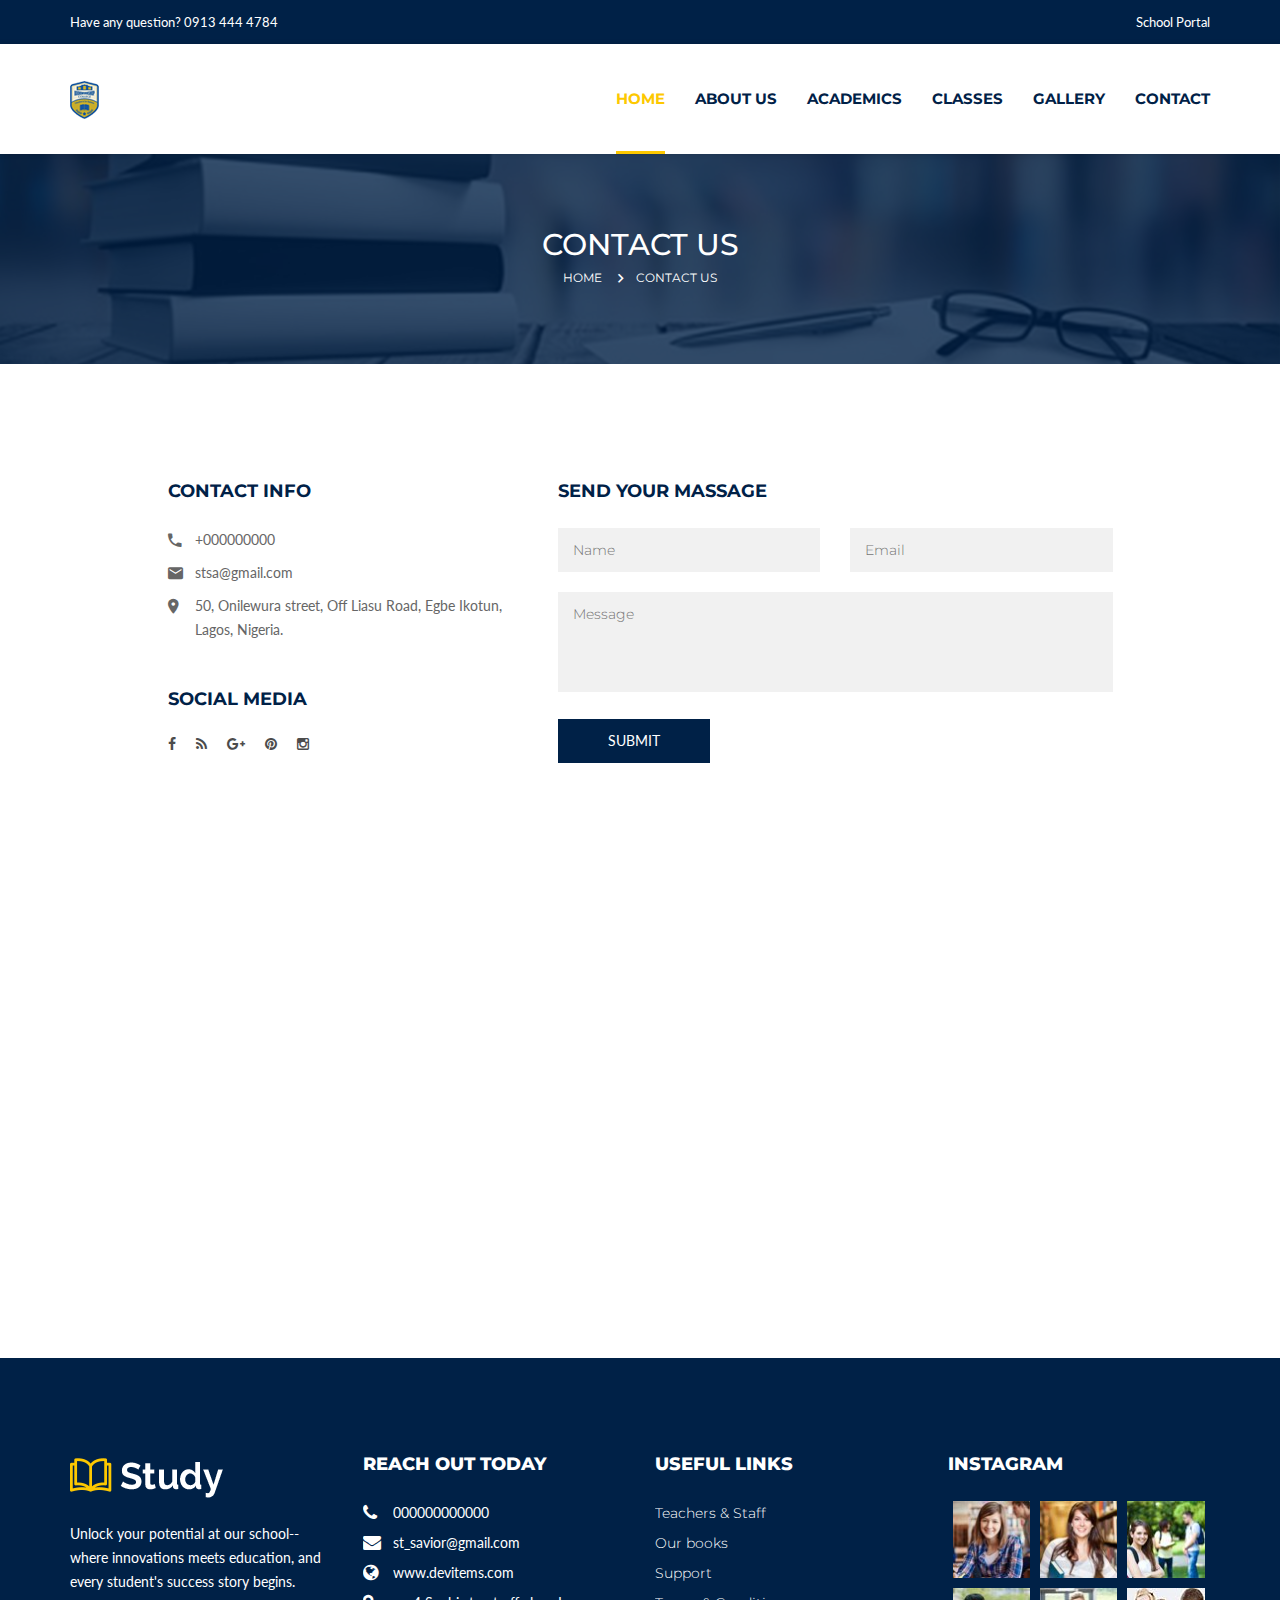
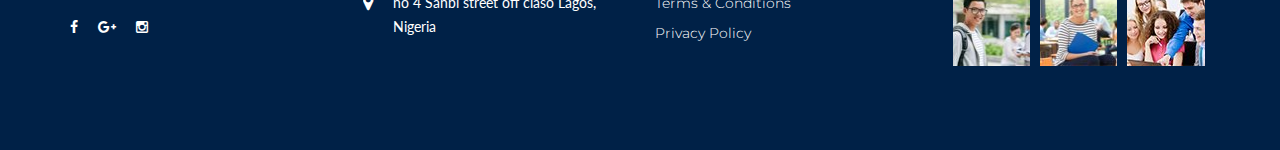
==== commit f66537e4: "Update contact.html" ====
--- a/contact.html
+++ b/contact.html
@@ -5,7 +5,7 @@
 <head>
     <meta charset="utf-8">
     <meta http-equiv="x-ua-compatible" content="ie=edge">
-    <title> Bookworkshop Schools | Contact </title>
+    <title> St Savior Schools | Contact </title>
     <meta name="description" content="">
     <meta name="viewport" content="width=device-width, initial-scale=1">
     
@@ -134,8 +134,8 @@
                 <!-- Contact Info -->
                 <h4>contact info</h4>
                 <div class="contact-info">
-                    <p><i class="zmdi zmdi-phone"></i><span>+234 913 444 4784</span></p>
-                    <p><i class="zmdi zmdi-email"></i><span>bookworkshopschool2019@gmail.com</span></p>
+                    <p><i class="zmdi zmdi-phone"></i><span>+000000000</span></p>
+                    <p><i class="zmdi zmdi-email"></i><span>stsa@gmail.com</span></p>
                     <p><i class="zmdi zmdi-pin"></i><span>50, Onilewura street, Off Liasu Road, Egbe Ikotun, Lagos, Nigeria.</span></p>
                 </div>
                 <!-- Contact Social -->
@@ -211,8 +211,8 @@
                 <h3>Useful Links</h3>
                 <ul>
                     <li><a href="about.html">Teachers &amp; Staff</a></li>
-                    <li><a href="course-details.html">Our Courses</a></li>
-                    <!-- <li><a href="courses.html">Courses Categories</a></li> -->
+                    <li><a href="course-details.html">Our books</a></li>
+                    <!-- <li><a href="courses.html">book Categories</a></li> -->
                     <li><a href="contact.html">Support</a></li>
                     <li><a href="contact.html">Terms &amp; Conditions</a></li>
                     <li><a href="contact.html">Privacy Policy</a></li>
@@ -266,4 +266,4 @@
 </body>
 
 <!-- Mirrored from htmldemo.net/study/study/contact.html by HTTrack Website Copier/3.x [XR&CO'2014], Wed, 28 Feb 2024 09:26:48 GMT -->
-</html>+</html>
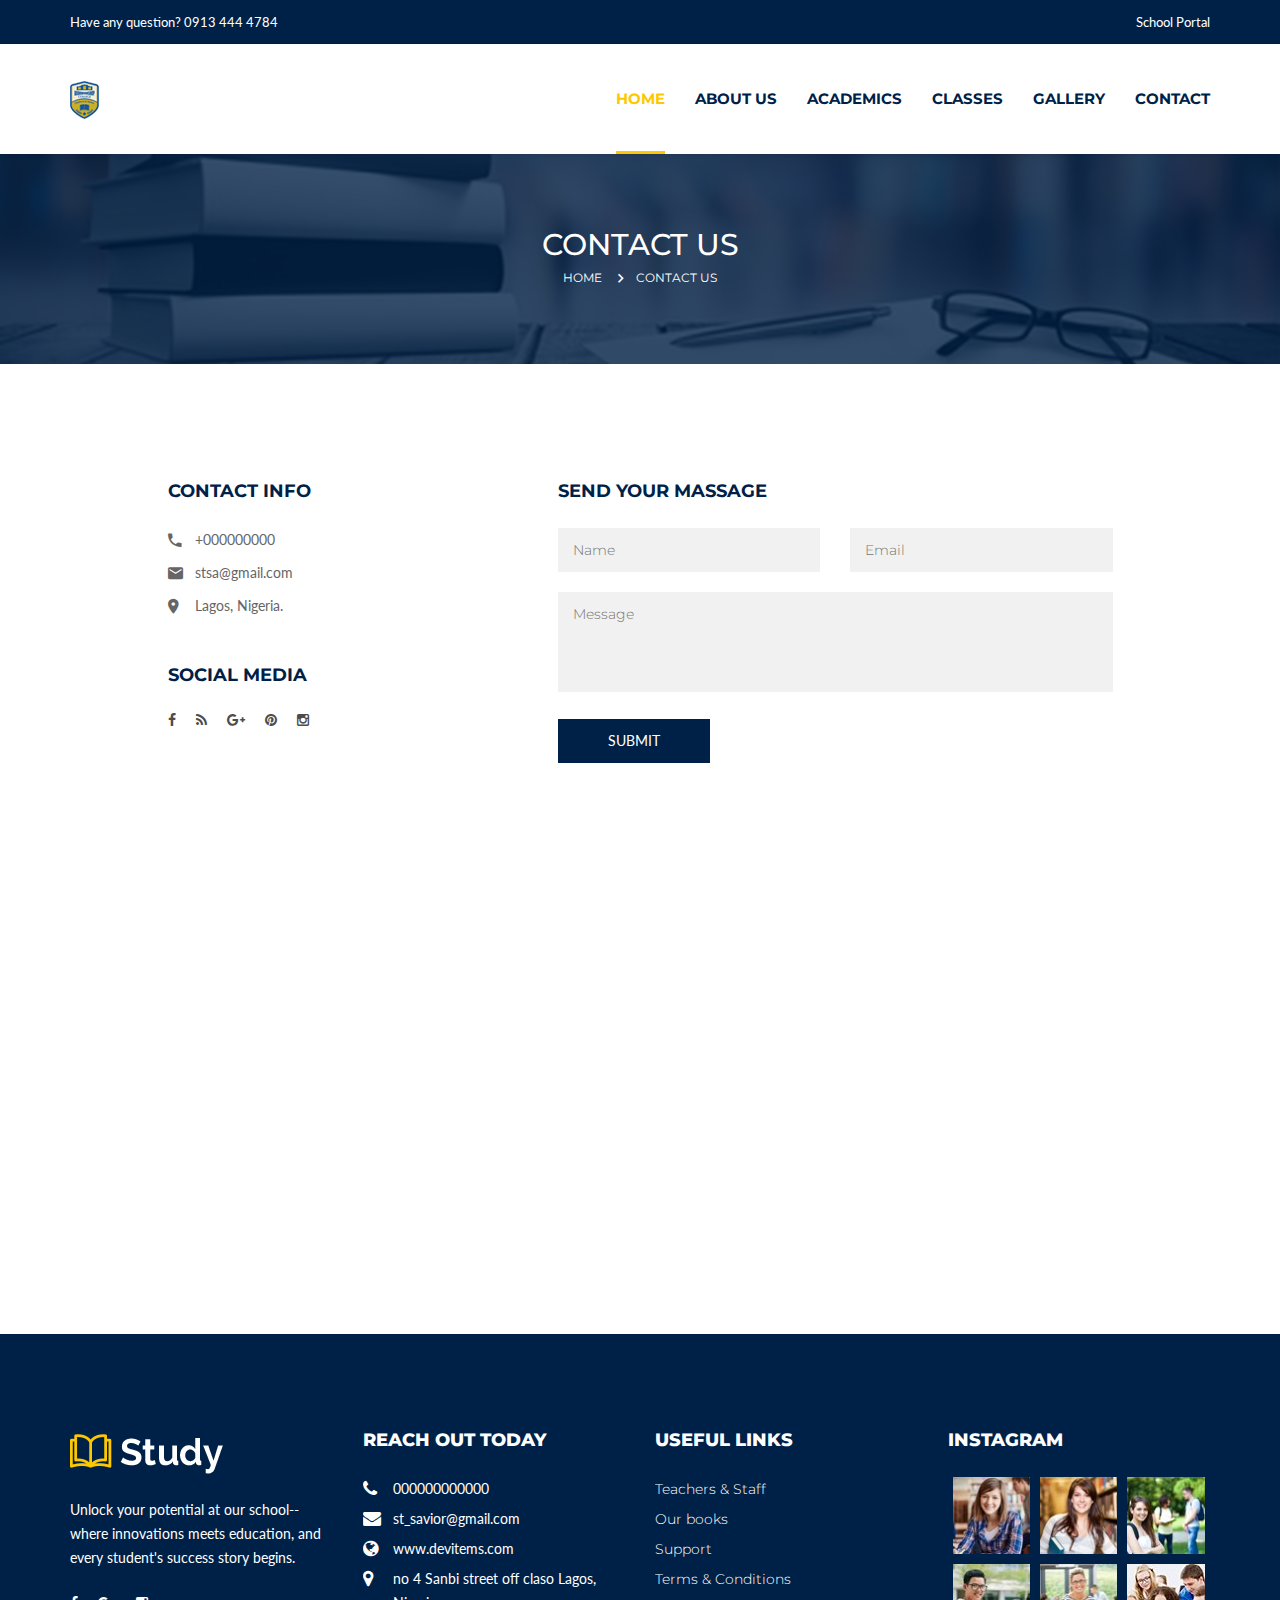
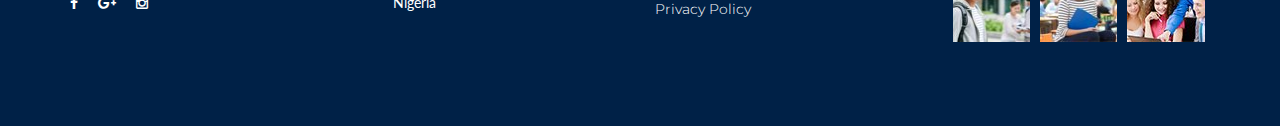
==== commit fd276bea: "Update contact.html" ====
--- a/contact.html
+++ b/contact.html
@@ -136,7 +136,7 @@
                 <div class="contact-info">
                     <p><i class="zmdi zmdi-phone"></i><span>+000000000</span></p>
                     <p><i class="zmdi zmdi-email"></i><span>stsa@gmail.com</span></p>
-                    <p><i class="zmdi zmdi-pin"></i><span>50, Onilewura street, Off Liasu Road, Egbe Ikotun, Lagos, Nigeria.</span></p>
+                    <p><i class="zmdi zmdi-pin"></i><span> Lagos, Nigeria.</span></p>
                 </div>
                 <!-- Contact Social -->
                 <h4>social media</h4>
